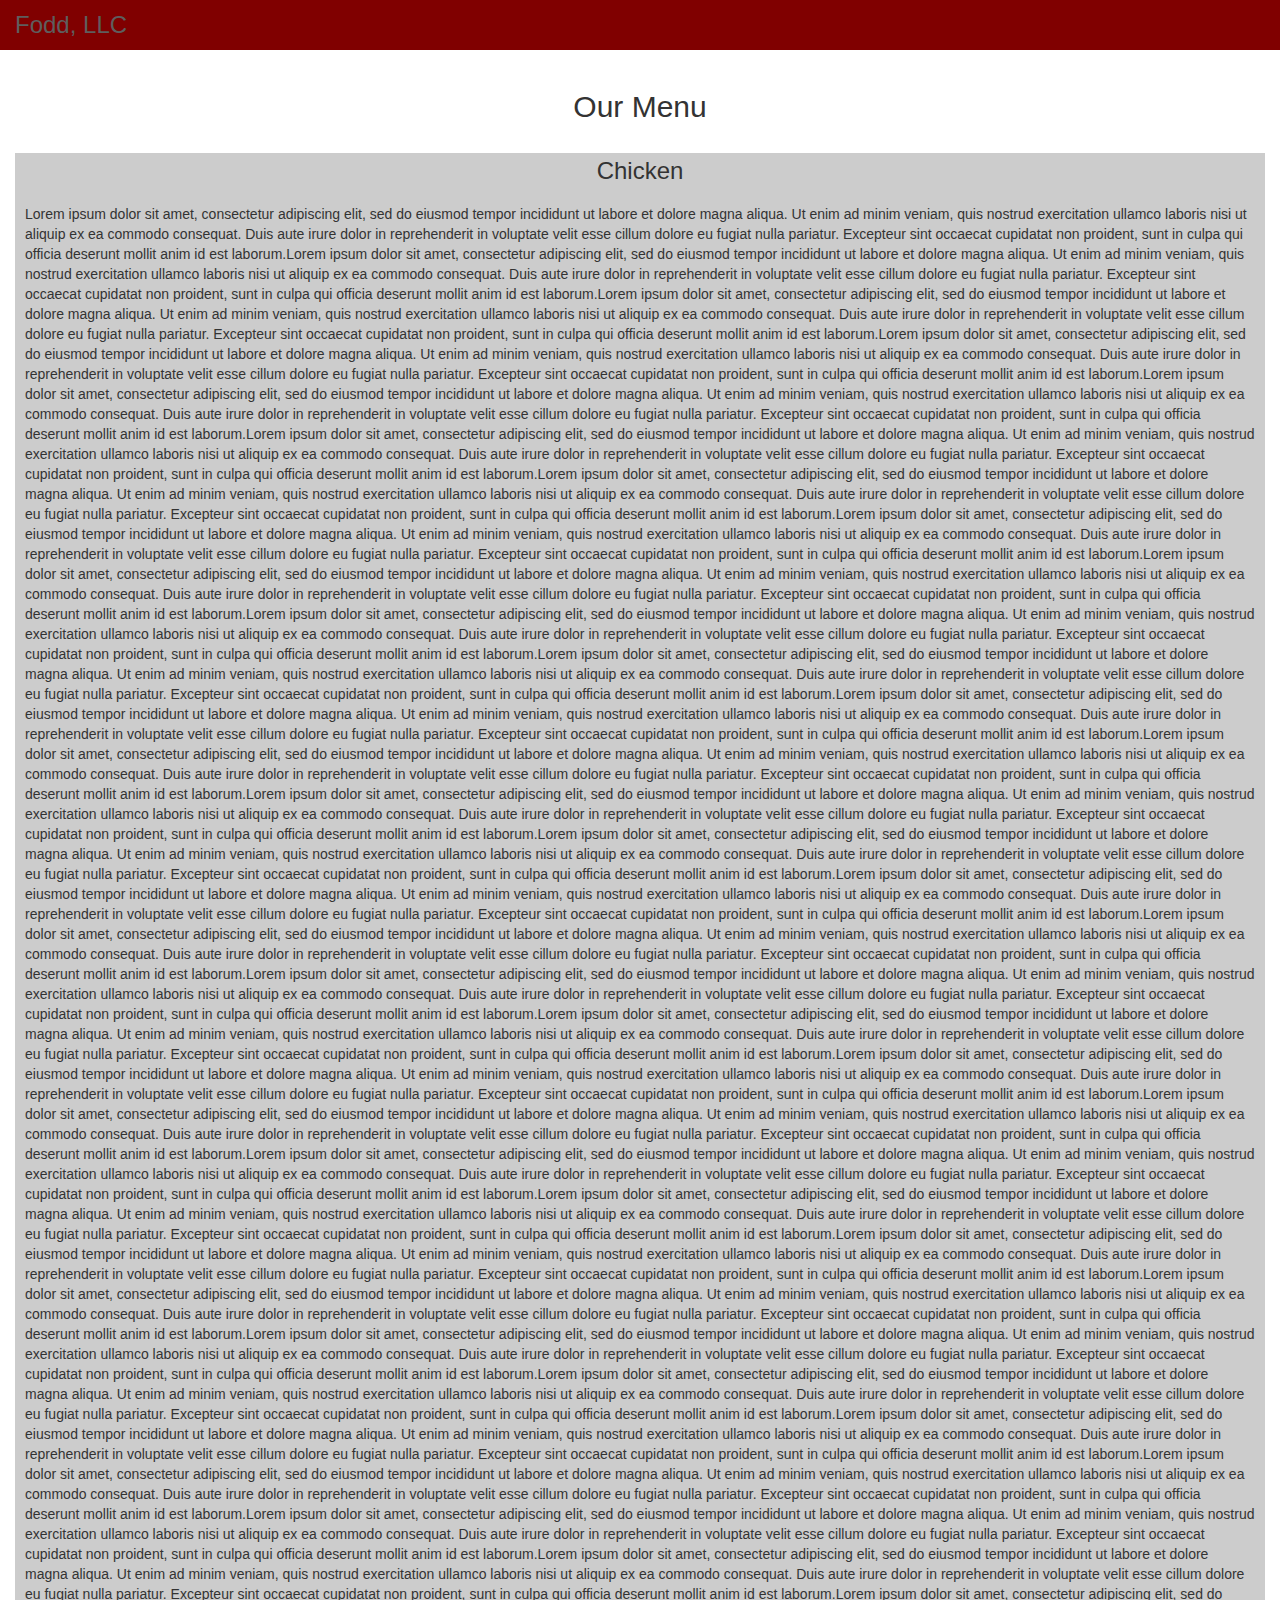
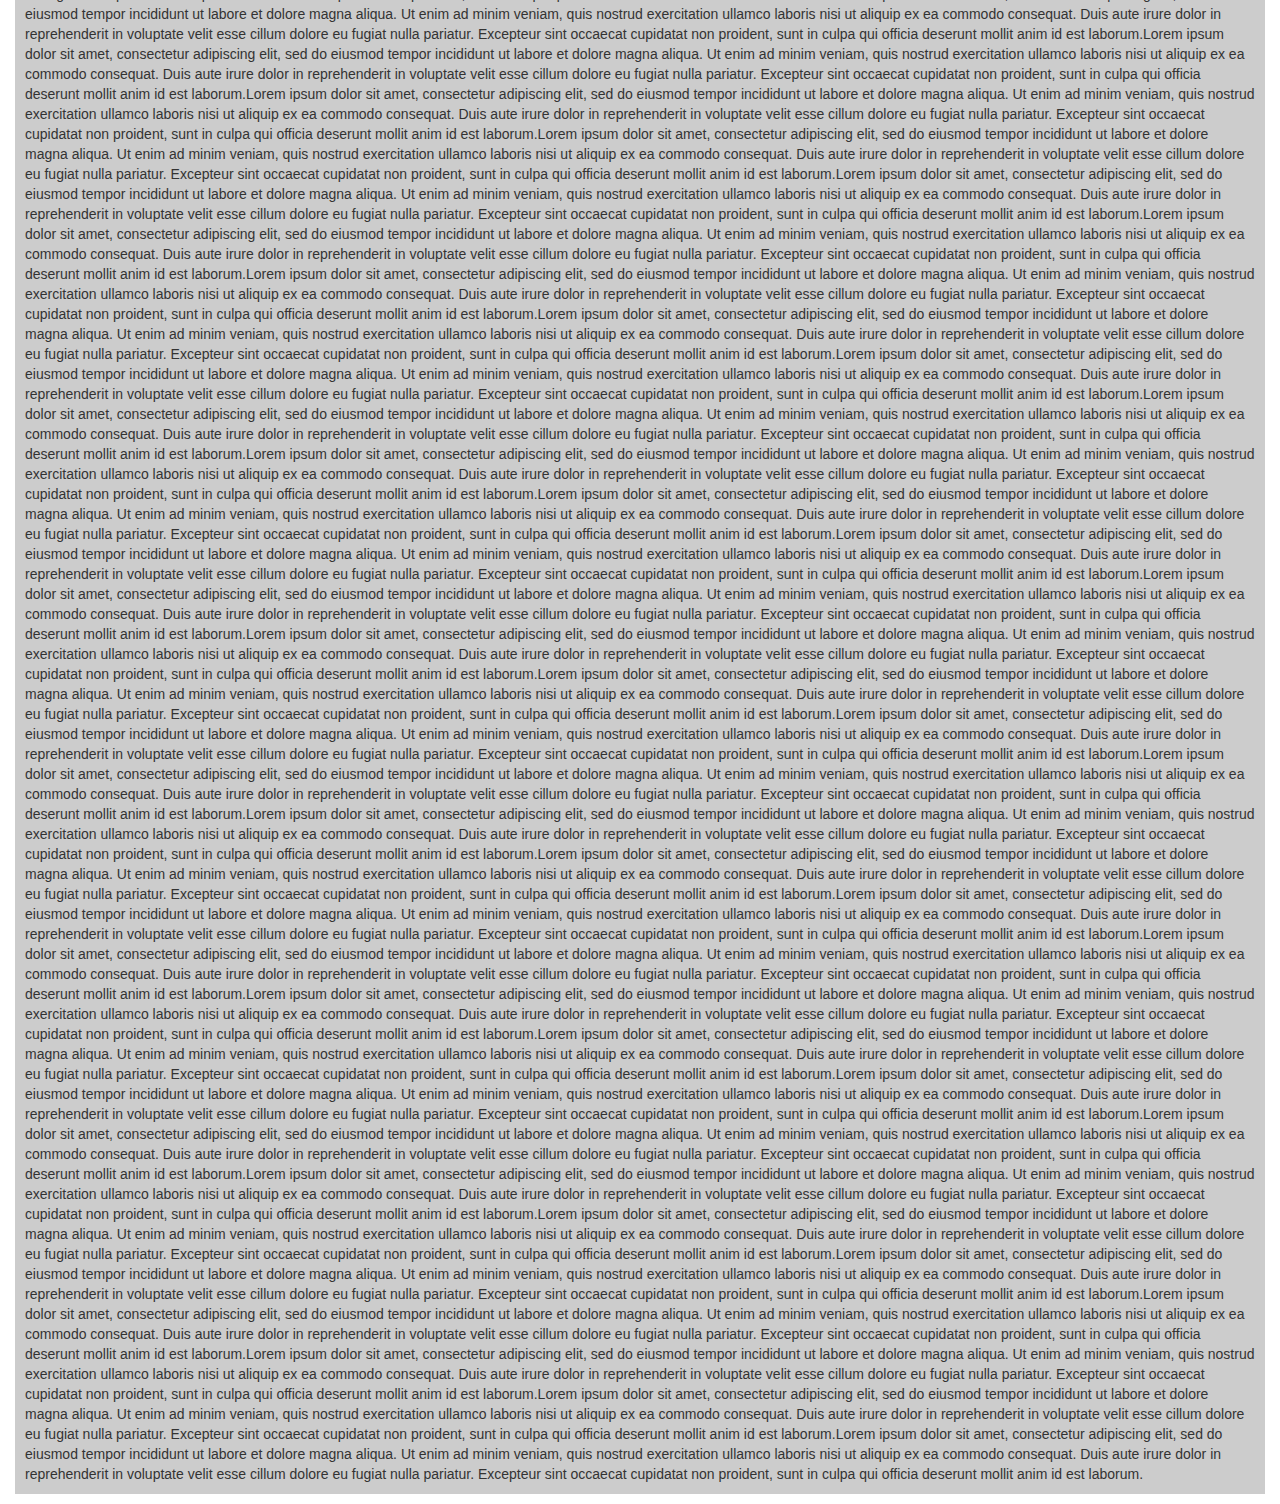
==== module3-solution/index.html @ 2b887a8f "module3 solution" ====
<!doctype html>
<html lang="en">
  <head>
    <meta charset="utf-8">
    <meta http-equiv="X-UA-Compatible" content="IE=edge">
    <meta name="viewport" content="width=device-width, initial-scale=1">

    <!-- HTML5 shim and Respond.js for IE8 support of HTML5 elements and media queries -->
    <!-- WARNING: Respond.js doesn't work if you view the page via file:// -->
    <!--[if lt IE 9]>
      <script src="https://oss.maxcdn.com/html5shiv/3.7.2/html5shiv.min.js"></script>
      <script src="https://oss.maxcdn.com/respond/1.4.2/respond.min.js"></script>
    <![endif]-->

    <title>Boostrap Starter Page</title>
    <link rel="stylesheet" href="css/bootstrap.min.css">
    <link rel="stylesheet" href="css/styles.css">
  </head>
<body>


	<nav class="navbar navbar-default" id="header-nav">
	  <div class="container-fluid">
	    <!-- Brand and toggle get grouped for better mobile display -->
	    <div class="navbar-header">
	      <button type="button" class="navbar-toggle collapsed visible-xs" data-toggle="collapse" data-target="#collapsable-nav" aria-expanded="false">
	        <span class="sr-only">Toggle navigation</span>
	        <span class="icon-bar"></span>
	        <span class="icon-bar"></span>
	        <span class="icon-bar"></span>
	      </button>
	      <a class="navbar-brand" href="#">Fodd, LLC</a>
	    </div>

	     <div class="collapse navbar-collapse text-center" id="collapsable-nav">
		      <ul class="nav navbar-nav hidden-sm hidden-md hidden-lg" id="nav-list">
		        <li><a href="#">Chicken <span class="sr-only">(current)</span></a></li>
		        <li><a href="#">Beef</a></li>
		        <li><a href="#">Sushi</a></li>
		      </ul>
     	 </div>

	    <!-- Collect the na
	  </div><!-- /.container-fluid -->
	</nav>

	<div class="container-fluid">
		<h2 class="text-center">Our Menu</h2>
		<div class="row">
			<div class="col-xs-12">
				<div class="menu-item">
					<h3 class="text-center">Chicken</h3>
					<p>
						Lorem ipsum dolor sit amet, consectetur adipiscing elit, sed do eiusmod tempor incididunt ut labore et dolore magna aliqua. Ut enim ad minim veniam, quis nostrud exercitation ullamco laboris nisi ut aliquip ex ea commodo consequat. Duis aute irure dolor in reprehenderit in voluptate velit esse cillum dolore eu fugiat nulla pariatur. Excepteur sint occaecat cupidatat non proident, sunt in culpa qui officia deserunt mollit anim id est laborum.Lorem ipsum dolor sit amet, consectetur adipiscing elit, sed do eiusmod tempor incididunt ut labore et dolore magna aliqua. Ut enim ad minim veniam, quis nostrud exercitation ullamco laboris nisi ut aliquip ex ea commodo consequat. Duis aute irure dolor in reprehenderit in voluptate velit esse cillum dolore eu fugiat nulla pariatur. Excepteur sint occaecat cupidatat non proident, sunt in culpa qui officia deserunt mollit anim id est laborum.Lorem ipsum dolor sit amet, consectetur adipiscing elit, sed do eiusmod tempor incididunt ut labore et dolore magna aliqua. Ut enim ad minim veniam, quis nostrud exercitation ullamco laboris nisi ut aliquip ex ea commodo consequat. Duis aute irure dolor in reprehenderit in voluptate velit esse cillum dolore eu fugiat nulla pariatur. Excepteur sint occaecat cupidatat non proident, sunt in culpa qui officia deserunt mollit anim id est laborum.Lorem ipsum dolor sit amet, consectetur adipiscing elit, sed do eiusmod tempor incididunt ut labore et dolore magna aliqua. Ut enim ad minim veniam, quis nostrud exercitation ullamco laboris nisi ut aliquip ex ea commodo consequat. Duis aute irure dolor in reprehenderit in voluptate velit esse cillum dolore eu fugiat nulla pariatur. Excepteur sint occaecat cupidatat non proident, sunt in culpa qui officia deserunt mollit anim id est laborum.Lorem ipsum dolor sit amet, consectetur adipiscing elit, sed do eiusmod tempor incididunt ut labore et dolore magna aliqua. Ut enim ad minim veniam, quis nostrud exercitation ullamco laboris nisi ut aliquip ex ea commodo consequat. Duis aute irure dolor in reprehenderit in voluptate velit esse cillum dolore eu fugiat nulla pariatur. Excepteur sint occaecat cupidatat non proident, sunt in culpa qui officia deserunt mollit anim id est laborum.Lorem ipsum dolor sit amet, consectetur adipiscing elit, sed do eiusmod tempor incididunt ut labore et dolore magna aliqua. Ut enim ad minim veniam, quis nostrud exercitation ullamco laboris nisi ut aliquip ex ea commodo consequat. Duis aute irure dolor in reprehenderit in voluptate velit esse cillum dolore eu fugiat nulla pariatur. Excepteur sint occaecat cupidatat non proident, sunt in culpa qui officia deserunt mollit anim id est laborum.Lorem ipsum dolor sit amet, consectetur adipiscing elit, sed do eiusmod tempor incididunt ut labore et dolore magna aliqua. Ut enim ad minim veniam, quis nostrud exercitation ullamco laboris nisi ut aliquip ex ea commodo consequat. Duis aute irure dolor in reprehenderit in voluptate velit esse cillum dolore eu fugiat nulla pariatur. Excepteur sint occaecat cupidatat non proident, sunt in culpa qui officia deserunt mollit anim id est laborum.Lorem ipsum dolor sit amet, consectetur adipiscing elit, sed do eiusmod tempor incididunt ut labore et dolore magna aliqua. Ut enim ad minim veniam, quis nostrud exercitation ullamco laboris nisi ut aliquip ex ea commodo consequat. Duis aute irure dolor in reprehenderit in voluptate velit esse cillum dolore eu fugiat nulla pariatur. Excepteur sint occaecat cupidatat non proident, sunt in culpa qui officia deserunt mollit anim id est laborum.Lorem ipsum dolor sit amet, consectetur adipiscing elit, sed do eiusmod tempor incididunt ut labore et dolore magna aliqua. Ut enim ad minim veniam, quis nostrud exercitation ullamco laboris nisi ut aliquip ex ea commodo consequat. Duis aute irure dolor in reprehenderit in voluptate velit esse cillum dolore eu fugiat nulla pariatur. Excepteur sint occaecat cupidatat non proident, sunt in culpa qui officia deserunt mollit anim id est laborum.Lorem ipsum dolor sit amet, consectetur adipiscing elit, sed do eiusmod tempor incididunt ut labore et dolore magna aliqua. Ut enim ad minim veniam, quis nostrud exercitation ullamco laboris nisi ut aliquip ex ea commodo consequat. Duis aute irure dolor in reprehenderit in voluptate velit esse cillum dolore eu fugiat nulla pariatur. Excepteur sint occaecat cupidatat non proident, sunt in culpa qui officia deserunt mollit anim id est laborum.Lorem ipsum dolor sit amet, consectetur adipiscing elit, sed do eiusmod tempor incididunt ut labore et dolore magna aliqua. Ut enim ad minim veniam, quis nostrud exercitation ullamco laboris nisi ut aliquip ex ea commodo consequat. Duis aute irure dolor in reprehenderit in voluptate velit esse cillum dolore eu fugiat nulla pariatur. Excepteur sint occaecat cupidatat non proident, sunt in culpa qui officia deserunt mollit anim id est laborum.Lorem ipsum dolor sit amet, consectetur adipiscing elit, sed do eiusmod tempor incididunt ut labore et dolore magna aliqua. Ut enim ad minim veniam, quis nostrud exercitation ullamco laboris nisi ut aliquip ex ea commodo consequat. Duis aute irure dolor in reprehenderit in voluptate velit esse cillum dolore eu fugiat nulla pariatur. Excepteur sint occaecat cupidatat non proident, sunt in culpa qui officia deserunt mollit anim id est laborum.Lorem ipsum dolor sit amet, consectetur adipiscing elit, sed do eiusmod tempor incididunt ut labore et dolore magna aliqua. Ut enim ad minim veniam, quis nostrud exercitation ullamco laboris nisi ut aliquip ex ea commodo consequat. Duis aute irure dolor in reprehenderit in voluptate velit esse cillum dolore eu fugiat nulla pariatur. Excepteur sint occaecat cupidatat non proident, sunt in culpa qui officia deserunt mollit anim id est laborum.Lorem ipsum dolor sit amet, consectetur adipiscing elit, sed do eiusmod tempor incididunt ut labore et dolore magna aliqua. Ut enim ad minim veniam, quis nostrud exercitation ullamco laboris nisi ut aliquip ex ea commodo consequat. Duis aute irure dolor in reprehenderit in voluptate velit esse cillum dolore eu fugiat nulla pariatur. Excepteur sint occaecat cupidatat non proident, sunt in culpa qui officia deserunt mollit anim id est laborum.Lorem ipsum dolor sit amet, consectetur adipiscing elit, sed do eiusmod tempor incididunt ut labore et dolore magna aliqua. Ut enim ad minim veniam, quis nostrud exercitation ullamco laboris nisi ut aliquip ex ea commodo consequat. Duis aute irure dolor in reprehenderit in voluptate velit esse cillum dolore eu fugiat nulla pariatur. Excepteur sint occaecat cupidatat non proident, sunt in culpa qui officia deserunt mollit anim id est laborum.Lorem ipsum dolor sit amet, consectetur adipiscing elit, sed do eiusmod tempor incididunt ut labore et dolore magna aliqua. Ut enim ad minim veniam, quis nostrud exercitation ullamco laboris nisi ut aliquip ex ea commodo consequat. Duis aute irure dolor in reprehenderit in voluptate velit esse cillum dolore eu fugiat nulla pariatur. Excepteur sint occaecat cupidatat non proident, sunt in culpa qui officia deserunt mollit anim id est laborum.Lorem ipsum dolor sit amet, consectetur adipiscing elit, sed do eiusmod tempor incididunt ut labore et dolore magna aliqua. Ut enim ad minim veniam, quis nostrud exercitation ullamco laboris nisi ut aliquip ex ea commodo consequat. Duis aute irure dolor in reprehenderit in voluptate velit esse cillum dolore eu fugiat nulla pariatur. Excepteur sint occaecat cupidatat non proident, sunt in culpa qui officia deserunt mollit anim id est laborum.Lorem ipsum dolor sit amet, consectetur adipiscing elit, sed do eiusmod tempor incididunt ut labore et dolore magna aliqua. Ut enim ad minim veniam, quis nostrud exercitation ullamco laboris nisi ut aliquip ex ea commodo consequat. Duis aute irure dolor in reprehenderit in voluptate velit esse cillum dolore eu fugiat nulla pariatur. Excepteur sint occaecat cupidatat non proident, sunt in culpa qui officia deserunt mollit anim id est laborum.Lorem ipsum dolor sit amet, consectetur adipiscing elit, sed do eiusmod tempor incididunt ut labore et dolore magna aliqua. Ut enim ad minim veniam, quis nostrud exercitation ullamco laboris nisi ut aliquip ex ea commodo consequat. Duis aute irure dolor in reprehenderit in voluptate velit esse cillum dolore eu fugiat nulla pariatur. Excepteur sint occaecat cupidatat non proident, sunt in culpa qui officia deserunt mollit anim id est laborum.Lorem ipsum dolor sit amet, consectetur adipiscing elit, sed do eiusmod tempor incididunt ut labore et dolore magna aliqua. Ut enim ad minim veniam, quis nostrud exercitation ullamco laboris nisi ut aliquip ex ea commodo consequat. Duis aute irure dolor in reprehenderit in voluptate velit esse cillum dolore eu fugiat nulla pariatur. Excepteur sint occaecat cupidatat non proident, sunt in culpa qui officia deserunt mollit anim id est laborum.Lorem ipsum dolor sit amet, consectetur adipiscing elit, sed do eiusmod tempor incididunt ut labore et dolore magna aliqua. Ut enim ad minim veniam, quis nostrud exercitation ullamco laboris nisi ut aliquip ex ea commodo consequat. Duis aute irure dolor in reprehenderit in voluptate velit esse cillum dolore eu fugiat nulla pariatur. Excepteur sint occaecat cupidatat non proident, sunt in culpa qui officia deserunt mollit anim id est laborum.Lorem ipsum dolor sit amet, consectetur adipiscing elit, sed do eiusmod tempor incididunt ut labore et dolore magna aliqua. Ut enim ad minim veniam, quis nostrud exercitation ullamco laboris nisi ut aliquip ex ea commodo consequat. Duis aute irure dolor in reprehenderit in voluptate velit esse cillum dolore eu fugiat nulla pariatur. Excepteur sint occaecat cupidatat non proident, sunt in culpa qui officia deserunt mollit anim id est laborum.Lorem ipsum dolor sit amet, consectetur adipiscing elit, sed do eiusmod tempor incididunt ut labore et dolore magna aliqua. Ut enim ad minim veniam, quis nostrud exercitation ullamco laboris nisi ut aliquip ex ea commodo consequat. Duis aute irure dolor in reprehenderit in voluptate velit esse cillum dolore eu fugiat nulla pariatur. Excepteur sint occaecat cupidatat non proident, sunt in culpa qui officia deserunt mollit anim id est laborum.Lorem ipsum dolor sit amet, consectetur adipiscing elit, sed do eiusmod tempor incididunt ut labore et dolore magna aliqua. Ut enim ad minim veniam, quis nostrud exercitation ullamco laboris nisi ut aliquip ex ea commodo consequat. Duis aute irure dolor in reprehenderit in voluptate velit esse cillum dolore eu fugiat nulla pariatur. Excepteur sint occaecat cupidatat non proident, sunt in culpa qui officia deserunt mollit anim id est laborum.Lorem ipsum dolor sit amet, consectetur adipiscing elit, sed do eiusmod tempor incididunt ut labore et dolore magna aliqua. Ut enim ad minim veniam, quis nostrud exercitation ullamco laboris nisi ut aliquip ex ea commodo consequat. Duis aute irure dolor in reprehenderit in voluptate velit esse cillum dolore eu fugiat nulla pariatur. Excepteur sint occaecat cupidatat non proident, sunt in culpa qui officia deserunt mollit anim id est laborum.Lorem ipsum dolor sit amet, consectetur adipiscing elit, sed do eiusmod tempor incididunt ut labore et dolore magna aliqua. Ut enim ad minim veniam, quis nostrud exercitation ullamco laboris nisi ut aliquip ex ea commodo consequat. Duis aute irure dolor in reprehenderit in voluptate velit esse cillum dolore eu fugiat nulla pariatur. Excepteur sint occaecat cupidatat non proident, sunt in culpa qui officia deserunt mollit anim id est laborum.Lorem ipsum dolor sit amet, consectetur adipiscing elit, sed do eiusmod tempor incididunt ut labore et dolore magna aliqua. Ut enim ad minim veniam, quis nostrud exercitation ullamco laboris nisi ut aliquip ex ea commodo consequat. Duis aute irure dolor in reprehenderit in voluptate velit esse cillum dolore eu fugiat nulla pariatur. Excepteur sint occaecat cupidatat non proident, sunt in culpa qui officia deserunt mollit anim id est laborum.Lorem ipsum dolor sit amet, consectetur adipiscing elit, sed do eiusmod tempor incididunt ut labore et dolore magna aliqua. Ut enim ad minim veniam, quis nostrud exercitation ullamco laboris nisi ut aliquip ex ea commodo consequat. Duis aute irure dolor in reprehenderit in voluptate velit esse cillum dolore eu fugiat nulla pariatur. Excepteur sint occaecat cupidatat non proident, sunt in culpa qui officia deserunt mollit anim id est laborum.Lorem ipsum dolor sit amet, consectetur adipiscing elit, sed do eiusmod tempor incididunt ut labore et dolore magna aliqua. Ut enim ad minim veniam, quis nostrud exercitation ullamco laboris nisi ut aliquip ex ea commodo consequat. Duis aute irure dolor in reprehenderit in voluptate velit esse cillum dolore eu fugiat nulla pariatur. Excepteur sint occaecat cupidatat non proident, sunt in culpa qui officia deserunt mollit anim id est laborum.Lorem ipsum dolor sit amet, consectetur adipiscing elit, sed do eiusmod tempor incididunt ut labore et dolore magna aliqua. Ut enim ad minim veniam, quis nostrud exercitation ullamco laboris nisi ut aliquip ex ea commodo consequat. Duis aute irure dolor in reprehenderit in voluptate velit esse cillum dolore eu fugiat nulla pariatur. Excepteur sint occaecat cupidatat non proident, sunt in culpa qui officia deserunt mollit anim id est laborum.Lorem ipsum dolor sit amet, consectetur adipiscing elit, sed do eiusmod tempor incididunt ut labore et dolore magna aliqua. Ut enim ad minim veniam, quis nostrud exercitation ullamco laboris nisi ut aliquip ex ea commodo consequat. Duis aute irure dolor in reprehenderit in voluptate velit esse cillum dolore eu fugiat nulla pariatur. Excepteur sint occaecat cupidatat non proident, sunt in culpa qui officia deserunt mollit anim id est laborum.Lorem ipsum dolor sit amet, consectetur adipiscing elit, sed do eiusmod tempor incididunt ut labore et dolore magna aliqua. Ut enim ad minim veniam, quis nostrud exercitation ullamco laboris nisi ut aliquip ex ea commodo consequat. Duis aute irure dolor in reprehenderit in voluptate velit esse cillum dolore eu fugiat nulla pariatur. Excepteur sint occaecat cupidatat non proident, sunt in culpa qui officia deserunt mollit anim id est laborum.Lorem ipsum dolor sit amet, consectetur adipiscing elit, sed do eiusmod tempor incididunt ut labore et dolore magna aliqua. Ut enim ad minim veniam, quis nostrud exercitation ullamco laboris nisi ut aliquip ex ea commodo consequat. Duis aute irure dolor in reprehenderit in voluptate velit esse cillum dolore eu fugiat nulla pariatur. Excepteur sint occaecat cupidatat non proident, sunt in culpa qui officia deserunt mollit anim id est laborum.Lorem ipsum dolor sit amet, consectetur adipiscing elit, sed do eiusmod tempor incididunt ut labore et dolore magna aliqua. Ut enim ad minim veniam, quis nostrud exercitation ullamco laboris nisi ut aliquip ex ea commodo consequat. Duis aute irure dolor in reprehenderit in voluptate velit esse cillum dolore eu fugiat nulla pariatur. Excepteur sint occaecat cupidatat non proident, sunt in culpa qui officia deserunt mollit anim id est laborum.Lorem ipsum dolor sit amet, consectetur adipiscing elit, sed do eiusmod tempor incididunt ut labore et dolore magna aliqua. Ut enim ad minim veniam, quis nostrud exercitation ullamco laboris nisi ut aliquip ex ea commodo consequat. Duis aute irure dolor in reprehenderit in voluptate velit esse cillum dolore eu fugiat nulla pariatur. Excepteur sint occaecat cupidatat non proident, sunt in culpa qui officia deserunt mollit anim id est laborum.Lorem ipsum dolor sit amet, consectetur adipiscing elit, sed do eiusmod tempor incididunt ut labore et dolore magna aliqua. Ut enim ad minim veniam, quis nostrud exercitation ullamco laboris nisi ut aliquip ex ea commodo consequat. Duis aute irure dolor in reprehenderit in voluptate velit esse cillum dolore eu fugiat nulla pariatur. Excepteur sint occaecat cupidatat non proident, sunt in culpa qui officia deserunt mollit anim id est laborum.Lorem ipsum dolor sit amet, consectetur adipiscing elit, sed do eiusmod tempor incididunt ut labore et dolore magna aliqua. Ut enim ad minim veniam, quis nostrud exercitation ullamco laboris nisi ut aliquip ex ea commodo consequat. Duis aute irure dolor in reprehenderit in voluptate velit esse cillum dolore eu fugiat nulla pariatur. Excepteur sint occaecat cupidatat non proident, sunt in culpa qui officia deserunt mollit anim id est laborum.Lorem ipsum dolor sit amet, consectetur adipiscing elit, sed do eiusmod tempor incididunt ut labore et dolore magna aliqua. Ut enim ad minim veniam, quis nostrud exercitation ullamco laboris nisi ut aliquip ex ea commodo consequat. Duis aute irure dolor in reprehenderit in voluptate velit esse cillum dolore eu fugiat nulla pariatur. Excepteur sint occaecat cupidatat non proident, sunt in culpa qui officia deserunt mollit anim id est laborum.Lorem ipsum dolor sit amet, consectetur adipiscing elit, sed do eiusmod tempor incididunt ut labore et dolore magna aliqua. Ut enim ad minim veniam, quis nostrud exercitation ullamco laboris nisi ut aliquip ex ea commodo consequat. Duis aute irure dolor in reprehenderit in voluptate velit esse cillum dolore eu fugiat nulla pariatur. Excepteur sint occaecat cupidatat non proident, sunt in culpa qui officia deserunt mollit anim id est laborum.Lorem ipsum dolor sit amet, consectetur adipiscing elit, sed do eiusmod tempor incididunt ut labore et dolore magna aliqua. Ut enim ad minim veniam, quis nostrud exercitation ullamco laboris nisi ut aliquip ex ea commodo consequat. Duis aute irure dolor in reprehenderit in voluptate velit esse cillum dolore eu fugiat nulla pariatur. Excepteur sint occaecat cupidatat non proident, sunt in culpa qui officia deserunt mollit anim id est laborum.Lorem ipsum dolor sit amet, consectetur adipiscing elit, sed do eiusmod tempor incididunt ut labore et dolore magna aliqua. Ut enim ad minim veniam, quis nostrud exercitation ullamco laboris nisi ut aliquip ex ea commodo consequat. Duis aute irure dolor in reprehenderit in voluptate velit esse cillum dolore eu fugiat nulla pariatur. Excepteur sint occaecat cupidatat non proident, sunt in culpa qui officia deserunt mollit anim id est laborum.Lorem ipsum dolor sit amet, consectetur adipiscing elit, sed do eiusmod tempor incididunt ut labore et dolore magna aliqua. Ut enim ad minim veniam, quis nostrud exercitation ullamco laboris nisi ut aliquip ex ea commodo consequat. Duis aute irure dolor in reprehenderit in voluptate velit esse cillum dolore eu fugiat nulla pariatur. Excepteur sint occaecat cupidatat non proident, sunt in culpa qui officia deserunt mollit anim id est laborum.Lorem ipsum dolor sit amet, consectetur adipiscing elit, sed do eiusmod tempor incididunt ut labore et dolore magna aliqua. Ut enim ad minim veniam, quis nostrud exercitation ullamco laboris nisi ut aliquip ex ea commodo consequat. Duis aute irure dolor in reprehenderit in voluptate velit esse cillum dolore eu fugiat nulla pariatur. Excepteur sint occaecat cupidatat non proident, sunt in culpa qui officia deserunt mollit anim id est laborum.Lorem ipsum dolor sit amet, consectetur adipiscing elit, sed do eiusmod tempor incididunt ut labore et dolore magna aliqua. Ut enim ad minim veniam, quis nostrud exercitation ullamco laboris nisi ut aliquip ex ea commodo consequat. Duis aute irure dolor in reprehenderit in voluptate velit esse cillum dolore eu fugiat nulla pariatur. Excepteur sint occaecat cupidatat non proident, sunt in culpa qui officia deserunt mollit anim id est laborum.Lorem ipsum dolor sit amet, consectetur adipiscing elit, sed do eiusmod tempor incididunt ut labore et dolore magna aliqua. Ut enim ad minim veniam, quis nostrud exercitation ullamco laboris nisi ut aliquip ex ea commodo consequat. Duis aute irure dolor in reprehenderit in voluptate velit esse cillum dolore eu fugiat nulla pariatur. Excepteur sint occaecat cupidatat non proident, sunt in culpa qui officia deserunt mollit anim id est laborum.Lorem ipsum dolor sit amet, consectetur adipiscing elit, sed do eiusmod tempor incididunt ut labore et dolore magna aliqua. Ut enim ad minim veniam, quis nostrud exercitation ullamco laboris nisi ut aliquip ex ea commodo consequat. Duis aute irure dolor in reprehenderit in voluptate velit esse cillum dolore eu fugiat nulla pariatur. Excepteur sint occaecat cupidatat non proident, sunt in culpa qui officia deserunt mollit anim id est laborum.Lorem ipsum dolor sit amet, consectetur adipiscing elit, sed do eiusmod tempor incididunt ut labore et dolore magna aliqua. Ut enim ad minim veniam, quis nostrud exercitation ullamco laboris nisi ut aliquip ex ea commodo consequat. Duis aute irure dolor in reprehenderit in voluptate velit esse cillum dolore eu fugiat nulla pariatur. Excepteur sint occaecat cupidatat non proident, sunt in culpa qui officia deserunt mollit anim id est laborum.Lorem ipsum dolor sit amet, consectetur adipiscing elit, sed do eiusmod tempor incididunt ut labore et dolore magna aliqua. Ut enim ad minim veniam, quis nostrud exercitation ullamco laboris nisi ut aliquip ex ea commodo consequat. Duis aute irure dolor in reprehenderit in voluptate velit esse cillum dolore eu fugiat nulla pariatur. Excepteur sint occaecat cupidatat non proident, sunt in culpa qui officia deserunt mollit anim id est laborum.Lorem ipsum dolor sit amet, consectetur adipiscing elit, sed do eiusmod tempor incididunt ut labore et dolore magna aliqua. Ut enim ad minim veniam, quis nostrud exercitation ullamco laboris nisi ut aliquip ex ea commodo consequat. Duis aute irure dolor in reprehenderit in voluptate velit esse cillum dolore eu fugiat nulla pariatur. Excepteur sint occaecat cupidatat non proident, sunt in culpa qui officia deserunt mollit anim id est laborum.Lorem ipsum dolor sit amet, consectetur adipiscing elit, sed do eiusmod tempor incididunt ut labore et dolore magna aliqua. Ut enim ad minim veniam, quis nostrud exercitation ullamco laboris nisi ut aliquip ex ea commodo consequat. Duis aute irure dolor in reprehenderit in voluptate velit esse cillum dolore eu fugiat nulla pariatur. Excepteur sint occaecat cupidatat non proident, sunt in culpa qui officia deserunt mollit anim id est laborum.Lorem ipsum dolor sit amet, consectetur adipiscing elit, sed do eiusmod tempor incididunt ut labore et dolore magna aliqua. Ut enim ad minim veniam, quis nostrud exercitation ullamco laboris nisi ut aliquip ex ea commodo consequat. Duis aute irure dolor in reprehenderit in voluptate velit esse cillum dolore eu fugiat nulla pariatur. Excepteur sint occaecat cupidatat non proident, sunt in culpa qui officia deserunt mollit anim id est laborum.Lorem ipsum dolor sit amet, consectetur adipiscing elit, sed do eiusmod tempor incididunt ut labore et dolore magna aliqua. Ut enim ad minim veniam, quis nostrud exercitation ullamco laboris nisi ut aliquip ex ea commodo consequat. Duis aute irure dolor in reprehenderit in voluptate velit esse cillum dolore eu fugiat nulla pariatur. Excepteur sint occaecat cupidatat non proident, sunt in culpa qui officia deserunt mollit anim id est laborum.Lorem ipsum dolor sit amet, consectetur adipiscing elit, sed do eiusmod tempor incididunt ut labore et dolore magna aliqua. Ut enim ad minim veniam, quis nostrud exercitation ullamco laboris nisi ut aliquip ex ea commodo consequat. Duis aute irure dolor in reprehenderit in voluptate velit esse cillum dolore eu fugiat nulla pariatur. Excepteur sint occaecat cupidatat non proident, sunt in culpa qui officia deserunt mollit anim id est laborum.Lorem ipsum dolor sit amet, consectetur adipiscing elit, sed do eiusmod tempor incididunt ut labore et dolore magna aliqua. Ut enim ad minim veniam, quis nostrud exercitation ullamco laboris nisi ut aliquip ex ea commodo consequat. Duis aute irure dolor in reprehenderit in voluptate velit esse cillum dolore eu fugiat nulla pariatur. Excepteur sint occaecat cupidatat non proident, sunt in culpa qui officia deserunt mollit anim id est laborum.Lorem ipsum dolor sit amet, consectetur adipiscing elit, sed do eiusmod tempor incididunt ut labore et dolore magna aliqua. Ut enim ad minim veniam, quis nostrud exercitation ullamco laboris nisi ut aliquip ex ea commodo consequat. Duis aute irure dolor in reprehenderit in voluptate velit esse cillum dolore eu fugiat nulla pariatur. Excepteur sint occaecat cupidatat non proident, sunt in culpa qui officia deserunt mollit anim id est laborum.Lorem ipsum dolor sit amet, consectetur adipiscing elit, sed do eiusmod tempor incididunt ut labore et dolore magna aliqua. Ut enim ad minim veniam, quis nostrud exercitation ullamco laboris nisi ut aliquip ex ea commodo consequat. Duis aute irure dolor in reprehenderit in voluptate velit esse cillum dolore eu fugiat nulla pariatur. Excepteur sint occaecat cupidatat non proident, sunt in culpa qui officia deserunt mollit anim id est laborum.Lorem ipsum dolor sit amet, consectetur adipiscing elit, sed do eiusmod tempor incididunt ut labore et dolore magna aliqua. Ut enim ad minim veniam, quis nostrud exercitation ullamco laboris nisi ut aliquip ex ea commodo consequat. Duis aute irure dolor in reprehenderit in voluptate velit esse cillum dolore eu fugiat nulla pariatur. Excepteur sint occaecat cupidatat non proident, sunt in culpa qui officia deserunt mollit anim id est laborum.Lorem ipsum dolor sit amet, consectetur adipiscing elit, sed do eiusmod tempor incididunt ut labore et dolore magna aliqua. Ut enim ad minim veniam, quis nostrud exercitation ullamco laboris nisi ut aliquip ex ea commodo consequat. Duis aute irure dolor in reprehenderit in voluptate velit esse cillum dolore eu fugiat nulla pariatur. Excepteur sint occaecat cupidatat non proident, sunt in culpa qui officia deserunt mollit anim id est laborum.Lorem ipsum dolor sit amet, consectetur adipiscing elit, sed do eiusmod tempor incididunt ut labore et dolore magna aliqua. Ut enim ad minim veniam, quis nostrud exercitation ullamco laboris nisi ut aliquip ex ea commodo consequat. Duis aute irure dolor in reprehenderit in voluptate velit esse cillum dolore eu fugiat nulla pariatur. Excepteur sint occaecat cupidatat non proident, sunt in culpa qui officia deserunt mollit anim id est laborum.Lorem ipsum dolor sit amet, consectetur adipiscing elit, sed do eiusmod tempor incididunt ut labore et dolore magna aliqua. Ut enim ad minim veniam, quis nostrud exercitation ullamco laboris nisi ut aliquip ex ea commodo consequat. Duis aute irure dolor in reprehenderit in voluptate velit esse cillum dolore eu fugiat nulla pariatur. Excepteur sint occaecat cupidatat non proident, sunt in culpa qui officia deserunt mollit anim id est laborum.Lorem ipsum dolor sit amet, consectetur adipiscing elit, sed do eiusmod tempor incididunt ut labore et dolore magna aliqua. Ut enim ad minim veniam, quis nostrud exercitation ullamco laboris nisi ut aliquip ex ea commodo consequat. Duis aute irure dolor in reprehenderit in voluptate velit esse cillum dolore eu fugiat nulla pariatur. Excepteur sint occaecat cupidatat non proident, sunt in culpa qui officia deserunt mollit anim id est laborum.Lorem ipsum dolor sit amet, consectetur adipiscing elit, sed do eiusmod tempor incididunt ut labore et dolore magna aliqua. Ut enim ad minim veniam, quis nostrud exercitation ullamco laboris nisi ut aliquip ex ea commodo consequat. Duis aute irure dolor in reprehenderit in voluptate velit esse cillum dolore eu fugiat nulla pariatur. Excepteur sint occaecat cupidatat non proident, sunt in culpa qui officia deserunt mollit anim id est laborum.Lorem ipsum dolor sit amet, consectetur adipiscing elit, sed do eiusmod tempor incididunt ut labore et dolore magna aliqua. Ut enim ad minim veniam, quis nostrud exercitation ullamco laboris nisi ut aliquip ex ea commodo consequat. Duis aute irure dolor in reprehenderit in voluptate velit esse cillum dolore eu fugiat nulla pariatur. Excepteur sint occaecat cupidatat non proident, sunt in culpa qui officia deserunt mollit anim id est laborum.Lorem ipsum dolor sit amet, consectetur adipiscing elit, sed do eiusmod tempor incididunt ut labore et dolore magna aliqua. Ut enim ad minim veniam, quis nostrud exercitation ullamco laboris nisi ut aliquip ex ea commodo consequat. Duis aute irure dolor in reprehenderit in voluptate velit esse cillum dolore eu fugiat nulla pariatur. Excepteur sint occaecat cupidatat non proident, sunt in culpa qui officia deserunt mollit anim id est laborum.
					</p>
				</div>
			</div>
		</div>
	</div>


  <!-- jQuery (Bootstrap JS plugins depend on it) -->
  <script src="js/jquery-1.11.3.min.js"></script>
  <script src="js/bootstrap.min.js"></script>
  <script src="js/script.js"></script>
</body>
</html>
---- module3-solution/css/styles.css ----
#header-nav{
	background-color: maroon;
	border-radius: 0;
	border: 0;
}

#nav-list{
	margin-top: 0px;
	margin-bottom: 0px;
}

#nav-list a{
	border-bottom: 1px solid #E7E7E7;
}

#nav-list a:hover {
    background: #E7E7E7;
}

#header-nav .navbar-brand{
	font-size: 24px;
}

.menu-item {
	background-color: #CCC;
}

.menu-item > h3{
	padding-top: 5px;
}

.menu-item > p{
	padding: 10px;
	
}
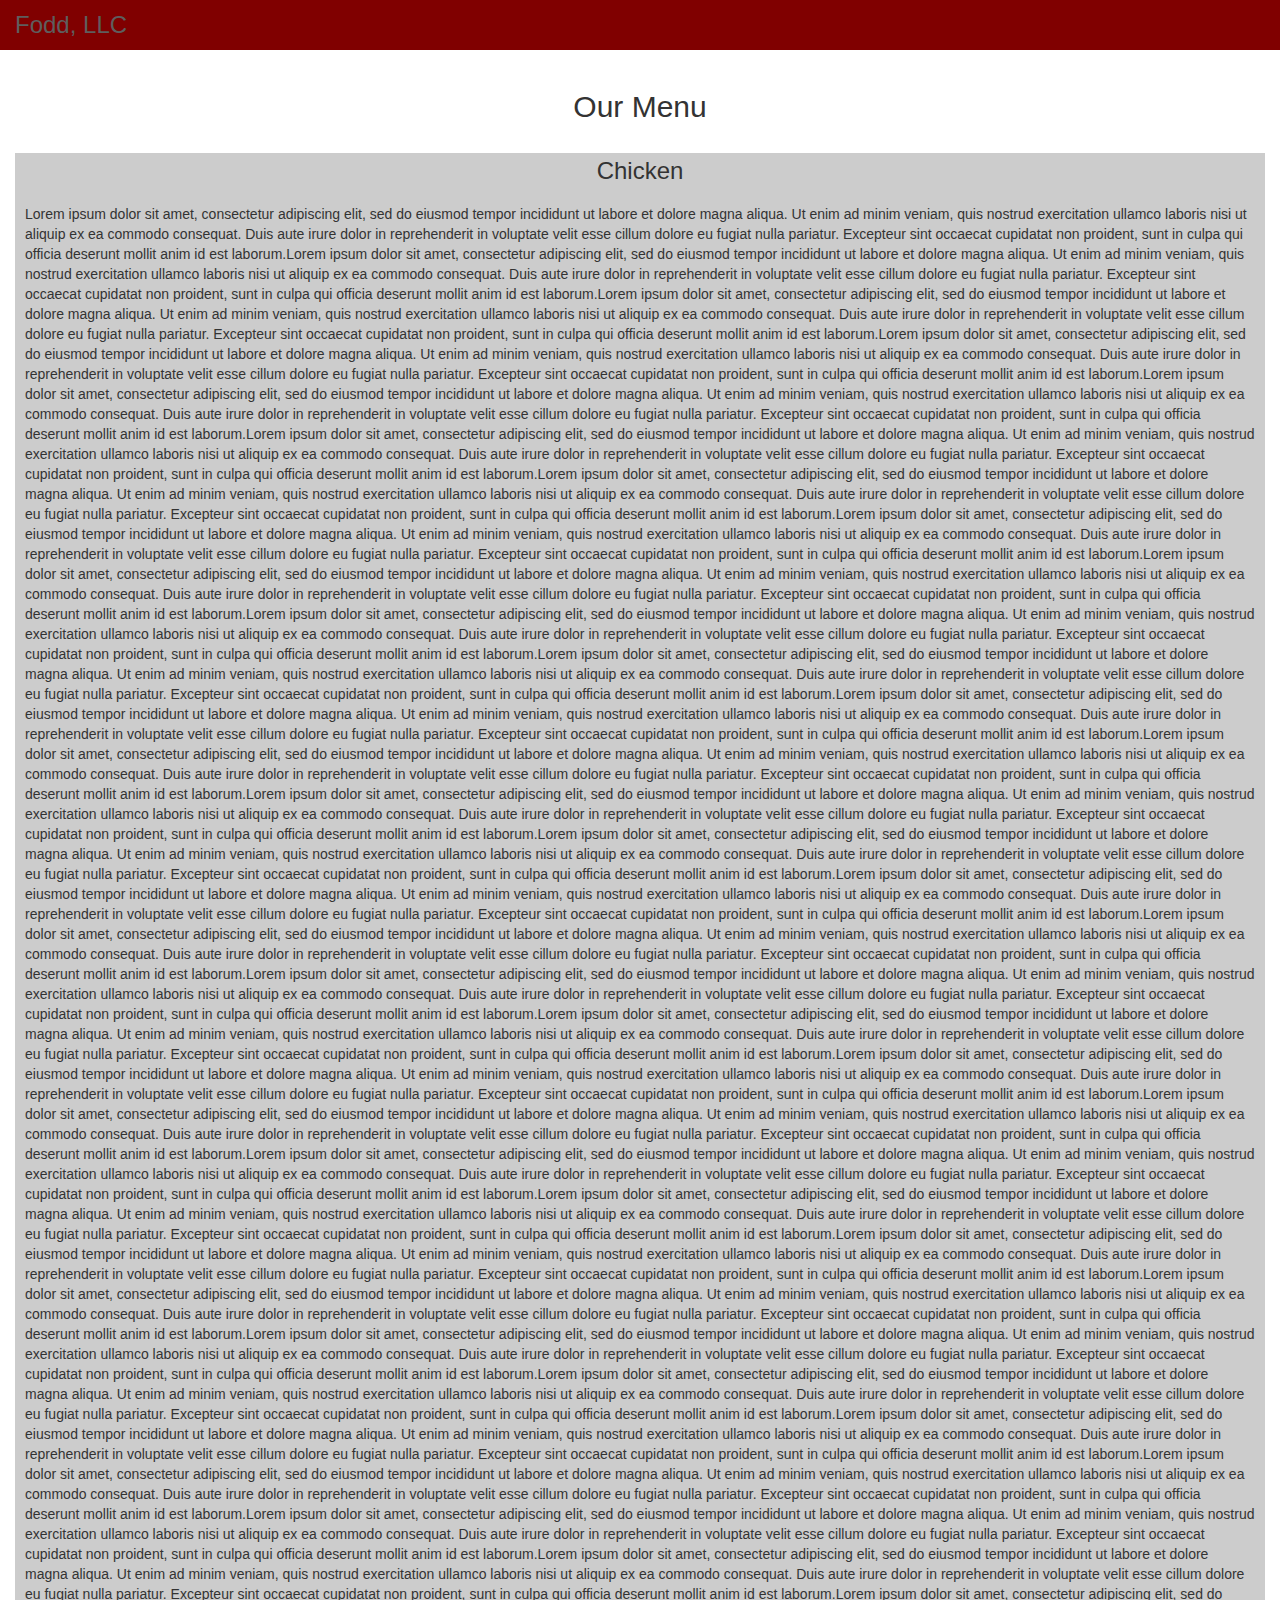
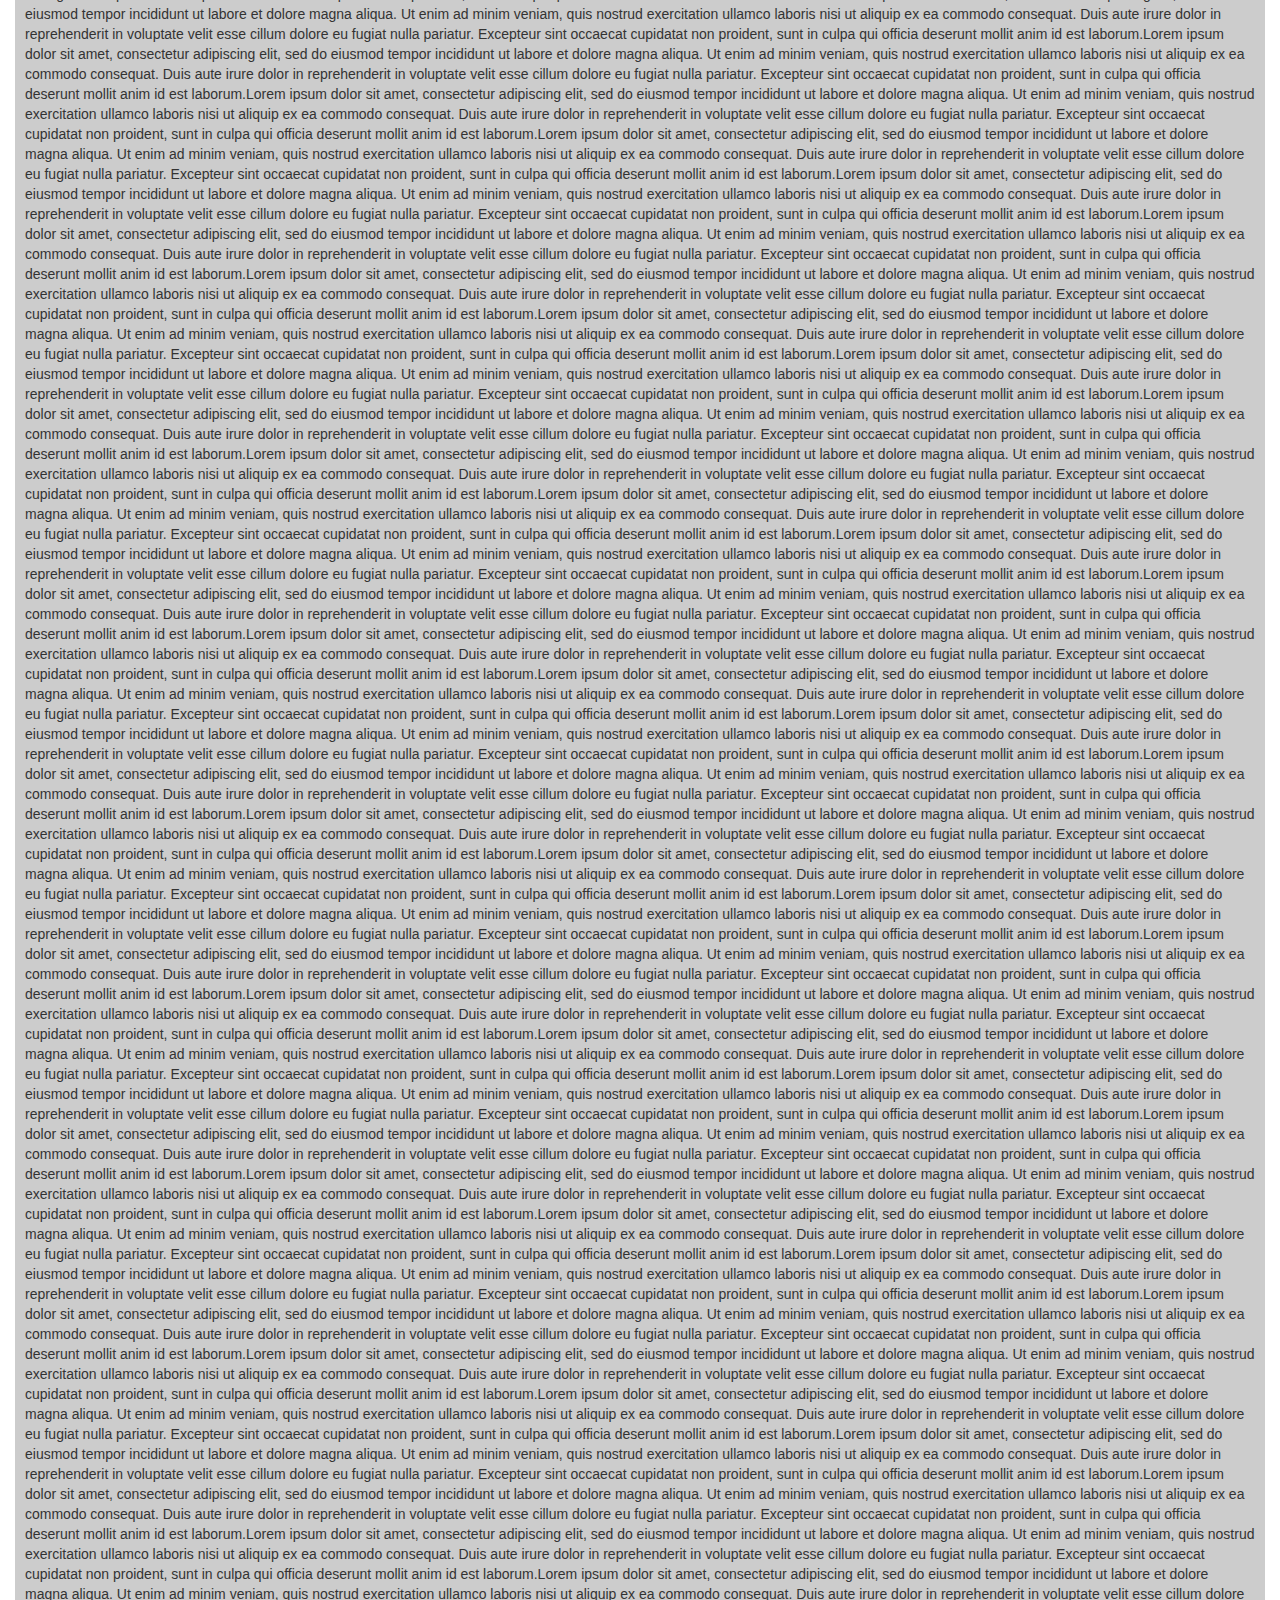
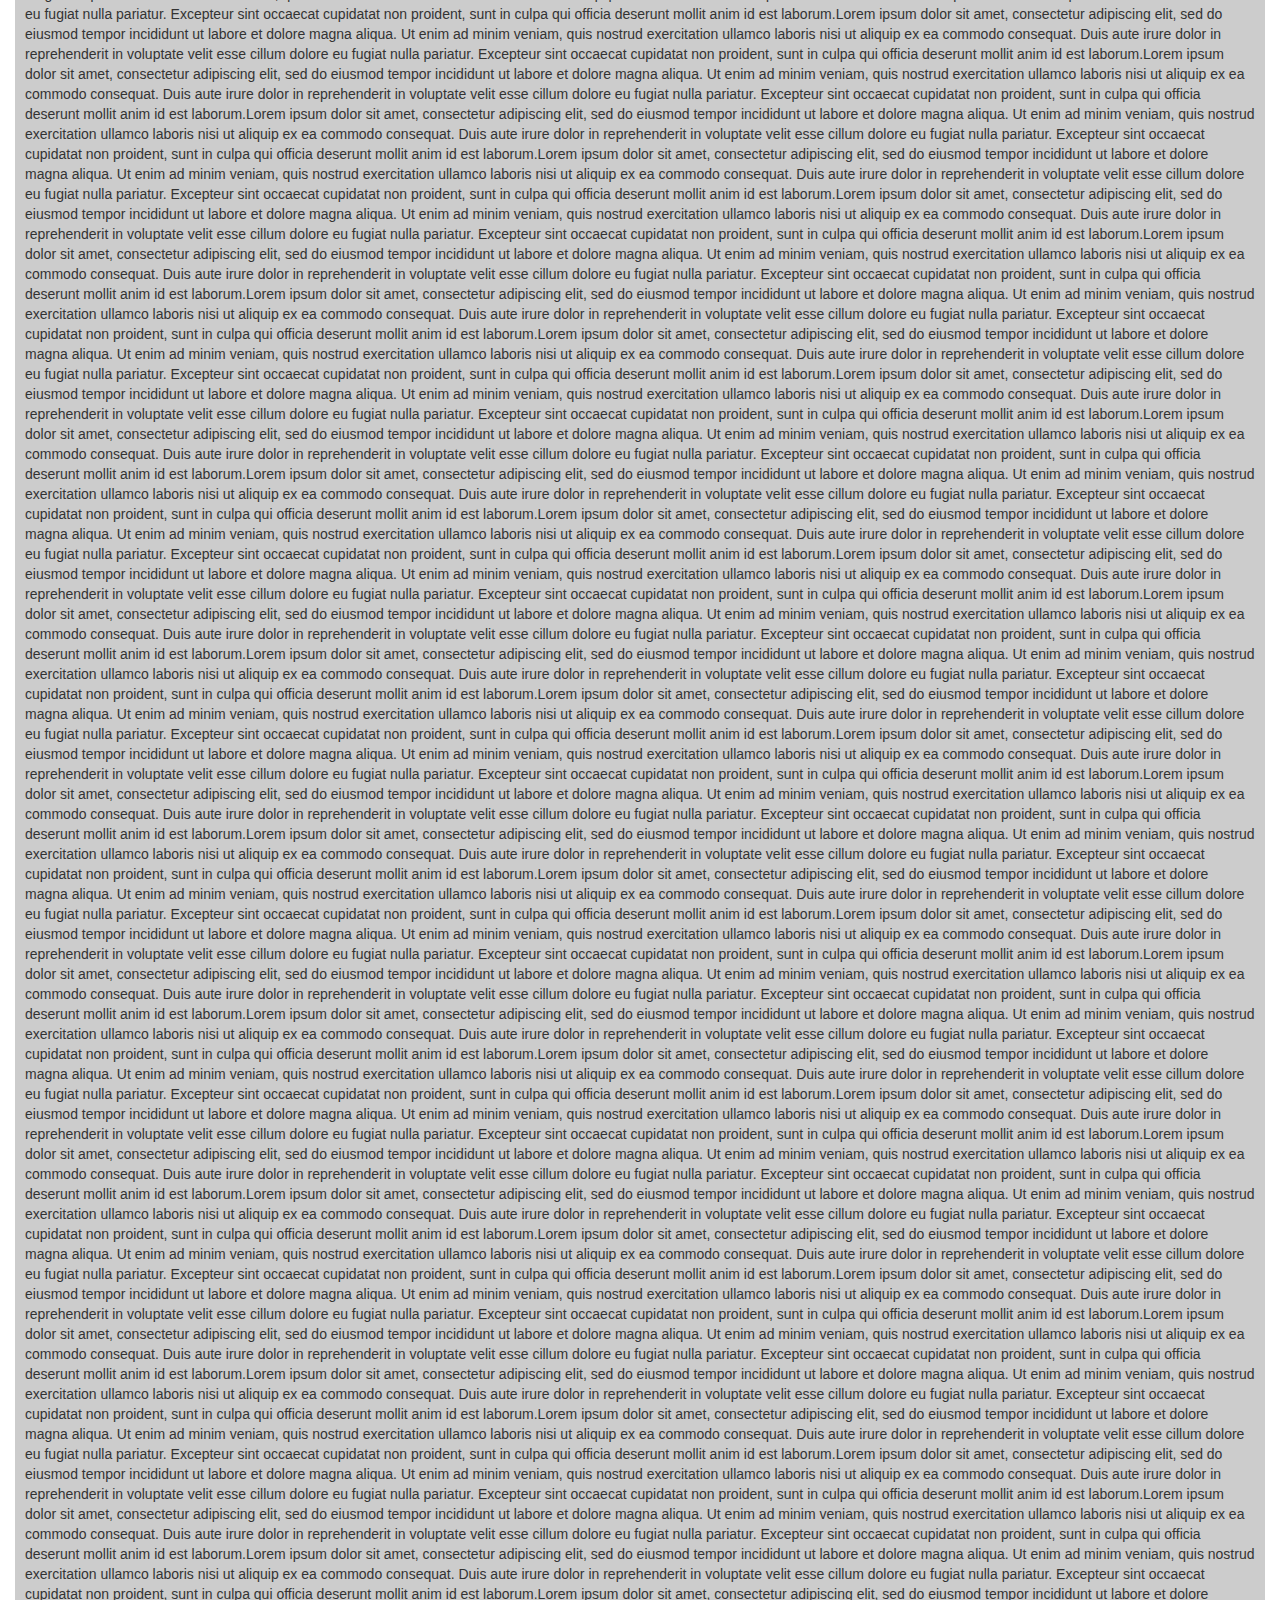
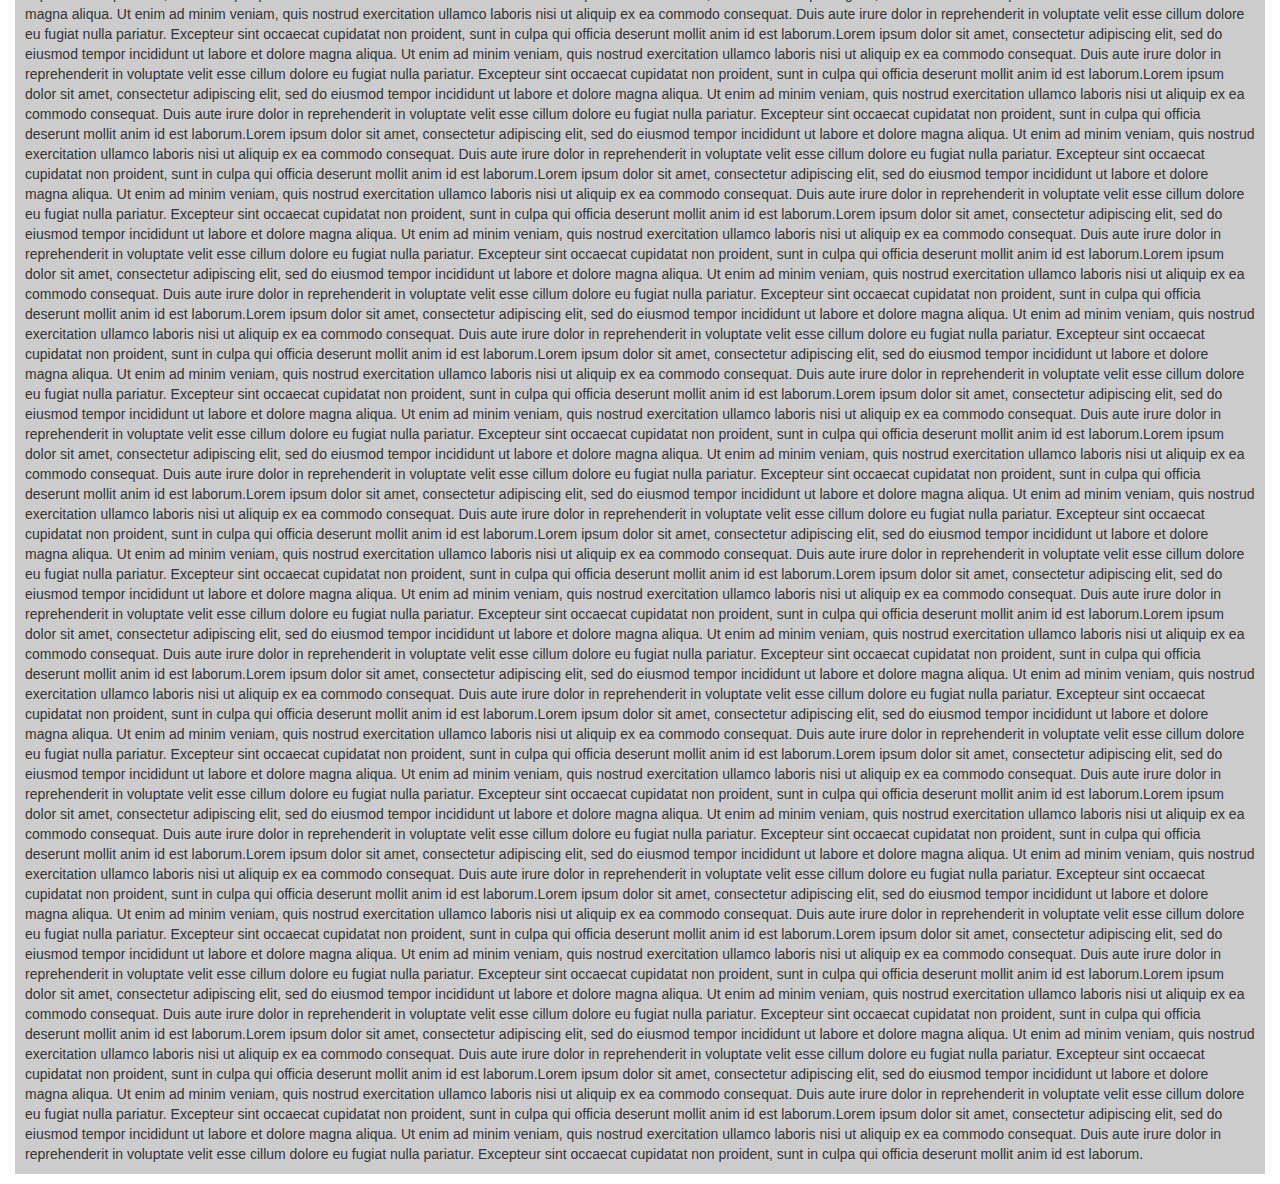
==== commit ca440c76: "add more text" ====
--- a/module3-solution/index.html
+++ b/module3-solution/index.html
@@ -12,7 +12,7 @@
       <script src="https://oss.maxcdn.com/respond/1.4.2/respond.min.js"></script>
     <![endif]-->
 
-    <title>Boostrap Starter Page</title>
+    <title>Module 3 Solution</title>
     <link rel="stylesheet" href="css/bootstrap.min.css">
     <link rel="stylesheet" href="css/styles.css">
   </head>
@@ -51,7 +51,7 @@
 				<div class="menu-item">
 					<h3 class="text-center">Chicken</h3>
 					<p>
-						Lorem ipsum dolor sit amet, consectetur adipiscing elit, sed do eiusmod tempor incididunt ut labore et dolore magna aliqua. Ut enim ad minim veniam, quis nostrud exercitation ullamco laboris nisi ut aliquip ex ea commodo consequat. Duis aute irure dolor in reprehenderit in voluptate velit esse cillum dolore eu fugiat nulla pariatur. Excepteur sint occaecat cupidatat non proident, sunt in culpa qui officia deserunt mollit anim id est laborum.Lorem ipsum dolor sit amet, consectetur adipiscing elit, sed do eiusmod tempor incididunt ut labore et dolore magna aliqua. Ut enim ad minim veniam, quis nostrud exercitation ullamco laboris nisi ut aliquip ex ea commodo consequat. Duis aute irure dolor in reprehenderit in voluptate velit esse cillum dolore eu fugiat nulla pariatur. Excepteur sint occaecat cupidatat non proident, sunt in culpa qui officia deserunt mollit anim id est laborum.Lorem ipsum dolor sit amet, consectetur adipiscing elit, sed do eiusmod tempor incididunt ut labore et dolore magna aliqua. Ut enim ad minim veniam, quis nostrud exercitation ullamco laboris nisi ut aliquip ex ea commodo consequat. Duis aute irure dolor in reprehenderit in voluptate velit esse cillum dolore eu fugiat nulla pariatur. Excepteur sint occaecat cupidatat non proident, sunt in culpa qui officia deserunt mollit anim id est laborum.Lorem ipsum dolor sit amet, consectetur adipiscing elit, sed do eiusmod tempor incididunt ut labore et dolore magna aliqua. Ut enim ad minim veniam, quis nostrud exercitation ullamco laboris nisi ut aliquip ex ea commodo consequat. Duis aute irure dolor in reprehenderit in voluptate velit esse cillum dolore eu fugiat nulla pariatur. Excepteur sint occaecat cupidatat non proident, sunt in culpa qui officia deserunt mollit anim id est laborum.Lorem ipsum dolor sit amet, consectetur adipiscing elit, sed do eiusmod tempor incididunt ut labore et dolore magna aliqua. Ut enim ad minim veniam, quis nostrud exercitation ullamco laboris nisi ut aliquip ex ea commodo consequat. Duis aute irure dolor in reprehenderit in voluptate velit esse cillum dolore eu fugiat nulla pariatur. Excepteur sint occaecat cupidatat non proident, sunt in culpa qui officia deserunt mollit anim id est laborum.Lorem ipsum dolor sit amet, consectetur adipiscing elit, sed do eiusmod tempor incididunt ut labore et dolore magna aliqua. Ut enim ad minim veniam, quis nostrud exercitation ullamco laboris nisi ut aliquip ex ea commodo consequat. Duis aute irure dolor in reprehenderit in voluptate velit esse cillum dolore eu fugiat nulla pariatur. Excepteur sint occaecat cupidatat non proident, sunt in culpa qui officia deserunt mollit anim id est laborum.Lorem ipsum dolor sit amet, consectetur adipiscing elit, sed do eiusmod tempor incididunt ut labore et dolore magna aliqua. Ut enim ad minim veniam, quis nostrud exercitation ullamco laboris nisi ut aliquip ex ea commodo consequat. Duis aute irure dolor in reprehenderit in voluptate velit esse cillum dolore eu fugiat nulla pariatur. Excepteur sint occaecat cupidatat non proident, sunt in culpa qui officia deserunt mollit anim id est laborum.Lorem ipsum dolor sit amet, consectetur adipiscing elit, sed do eiusmod tempor incididunt ut labore et dolore magna aliqua. Ut enim ad minim veniam, quis nostrud exercitation ullamco laboris nisi ut aliquip ex ea commodo consequat. Duis aute irure dolor in reprehenderit in voluptate velit esse cillum dolore eu fugiat nulla pariatur. Excepteur sint occaecat cupidatat non proident, sunt in culpa qui officia deserunt mollit anim id est laborum.Lorem ipsum dolor sit amet, consectetur adipiscing elit, sed do eiusmod tempor incididunt ut labore et dolore magna aliqua. Ut enim ad minim veniam, quis nostrud exercitation ullamco laboris nisi ut aliquip ex ea commodo consequat. Duis aute irure dolor in reprehenderit in voluptate velit esse cillum dolore eu fugiat nulla pariatur. Excepteur sint occaecat cupidatat non proident, sunt in culpa qui officia deserunt mollit anim id est laborum.Lorem ipsum dolor sit amet, consectetur adipiscing elit, sed do eiusmod tempor incididunt ut labore et dolore magna aliqua. Ut enim ad minim veniam, quis nostrud exercitation ullamco laboris nisi ut aliquip ex ea commodo consequat. Duis aute irure dolor in reprehenderit in voluptate velit esse cillum dolore eu fugiat nulla pariatur. Excepteur sint occaecat cupidatat non proident, sunt in culpa qui officia deserunt mollit anim id est laborum.Lorem ipsum dolor sit amet, consectetur adipiscing elit, sed do eiusmod tempor incididunt ut labore et dolore magna aliqua. Ut enim ad minim veniam, quis nostrud exercitation ullamco laboris nisi ut aliquip ex ea commodo consequat. Duis aute irure dolor in reprehenderit in voluptate velit esse cillum dolore eu fugiat nulla pariatur. Excepteur sint occaecat cupidatat non proident, sunt in culpa qui officia deserunt mollit anim id est laborum.Lorem ipsum dolor sit amet, consectetur adipiscing elit, sed do eiusmod tempor incididunt ut labore et dolore magna aliqua. Ut enim ad minim veniam, quis nostrud exercitation ullamco laboris nisi ut aliquip ex ea commodo consequat. Duis aute irure dolor in reprehenderit in voluptate velit esse cillum dolore eu fugiat nulla pariatur. Excepteur sint occaecat cupidatat non proident, sunt in culpa qui officia deserunt mollit anim id est laborum.Lorem ipsum dolor sit amet, consectetur adipiscing elit, sed do eiusmod tempor incididunt ut labore et dolore magna aliqua. Ut enim ad minim veniam, quis nostrud exercitation ullamco laboris nisi ut aliquip ex ea commodo consequat. Duis aute irure dolor in reprehenderit in voluptate velit esse cillum dolore eu fugiat nulla pariatur. Excepteur sint occaecat cupidatat non proident, sunt in culpa qui officia deserunt mollit anim id est laborum.Lorem ipsum dolor sit amet, consectetur adipiscing elit, sed do eiusmod tempor incididunt ut labore et dolore magna aliqua. Ut enim ad minim veniam, quis nostrud exercitation ullamco laboris nisi ut aliquip ex ea commodo consequat. Duis aute irure dolor in reprehenderit in voluptate velit esse cillum dolore eu fugiat nulla pariatur. Excepteur sint occaecat cupidatat non proident, sunt in culpa qui officia deserunt mollit anim id est laborum.Lorem ipsum dolor sit amet, consectetur adipiscing elit, sed do eiusmod tempor incididunt ut labore et dolore magna aliqua. Ut enim ad minim veniam, quis nostrud exercitation ullamco laboris nisi ut aliquip ex ea commodo consequat. Duis aute irure dolor in reprehenderit in voluptate velit esse cillum dolore eu fugiat nulla pariatur. Excepteur sint occaecat cupidatat non proident, sunt in culpa qui officia deserunt mollit anim id est laborum.Lorem ipsum dolor sit amet, consectetur adipiscing elit, sed do eiusmod tempor incididunt ut labore et dolore magna aliqua. Ut enim ad minim veniam, quis nostrud exercitation ullamco laboris nisi ut aliquip ex ea commodo consequat. Duis aute irure dolor in reprehenderit in voluptate velit esse cillum dolore eu fugiat nulla pariatur. Excepteur sint occaecat cupidatat non proident, sunt in culpa qui officia deserunt mollit anim id est laborum.Lorem ipsum dolor sit amet, consectetur adipiscing elit, sed do eiusmod tempor incididunt ut labore et dolore magna aliqua. Ut enim ad minim veniam, quis nostrud exercitation ullamco laboris nisi ut aliquip ex ea commodo consequat. Duis aute irure dolor in reprehenderit in voluptate velit esse cillum dolore eu fugiat nulla pariatur. Excepteur sint occaecat cupidatat non proident, sunt in culpa qui officia deserunt mollit anim id est laborum.Lorem ipsum dolor sit amet, consectetur adipiscing elit, sed do eiusmod tempor incididunt ut labore et dolore magna aliqua. Ut enim ad minim veniam, quis nostrud exercitation ullamco laboris nisi ut aliquip ex ea commodo consequat. Duis aute irure dolor in reprehenderit in voluptate velit esse cillum dolore eu fugiat nulla pariatur. Excepteur sint occaecat cupidatat non proident, sunt in culpa qui officia deserunt mollit anim id est laborum.Lorem ipsum dolor sit amet, consectetur adipiscing elit, sed do eiusmod tempor incididunt ut labore et dolore magna aliqua. Ut enim ad minim veniam, quis nostrud exercitation ullamco laboris nisi ut aliquip ex ea commodo consequat. Duis aute irure dolor in reprehenderit in voluptate velit esse cillum dolore eu fugiat nulla pariatur. Excepteur sint occaecat cupidatat non proident, sunt in culpa qui officia deserunt mollit anim id est laborum.Lorem ipsum dolor sit amet, consectetur adipiscing elit, sed do eiusmod tempor incididunt ut labore et dolore magna aliqua. Ut enim ad minim veniam, quis nostrud exercitation ullamco laboris nisi ut aliquip ex ea commodo consequat. Duis aute irure dolor in reprehenderit in voluptate velit esse cillum dolore eu fugiat nulla pariatur. Excepteur sint occaecat cupidatat non proident, sunt in culpa qui officia deserunt mollit anim id est laborum.Lorem ipsum dolor sit amet, consectetur adipiscing elit, sed do eiusmod tempor incididunt ut labore et dolore magna aliqua. Ut enim ad minim veniam, quis nostrud exercitation ullamco laboris nisi ut aliquip ex ea commodo consequat. Duis aute irure dolor in reprehenderit in voluptate velit esse cillum dolore eu fugiat nulla pariatur. Excepteur sint occaecat cupidatat non proident, sunt in culpa qui officia deserunt mollit anim id est laborum.Lorem ipsum dolor sit amet, consectetur adipiscing elit, sed do eiusmod tempor incididunt ut labore et dolore magna aliqua. Ut enim ad minim veniam, quis nostrud exercitation ullamco laboris nisi ut aliquip ex ea commodo consequat. Duis aute irure dolor in reprehenderit in voluptate velit esse cillum dolore eu fugiat nulla pariatur. Excepteur sint occaecat cupidatat non proident, sunt in culpa qui officia deserunt mollit anim id est laborum.Lorem ipsum dolor sit amet, consectetur adipiscing elit, sed do eiusmod tempor incididunt ut labore et dolore magna aliqua. Ut enim ad minim veniam, quis nostrud exercitation ullamco laboris nisi ut aliquip ex ea commodo consequat. Duis aute irure dolor in reprehenderit in voluptate velit esse cillum dolore eu fugiat nulla pariatur. Excepteur sint occaecat cupidatat non proident, sunt in culpa qui officia deserunt mollit anim id est laborum.Lorem ipsum dolor sit amet, consectetur adipiscing elit, sed do eiusmod tempor incididunt ut labore et dolore magna aliqua. Ut enim ad minim veniam, quis nostrud exercitation ullamco laboris nisi ut aliquip ex ea commodo consequat. Duis aute irure dolor in reprehenderit in voluptate velit esse cillum dolore eu fugiat nulla pariatur. Excepteur sint occaecat cupidatat non proident, sunt in culpa qui officia deserunt mollit anim id est laborum.Lorem ipsum dolor sit amet, consectetur adipiscing elit, sed do eiusmod tempor incididunt ut labore et dolore magna aliqua. Ut enim ad minim veniam, quis nostrud exercitation ullamco laboris nisi ut aliquip ex ea commodo consequat. Duis aute irure dolor in reprehenderit in voluptate velit esse cillum dolore eu fugiat nulla pariatur. Excepteur sint occaecat cupidatat non proident, sunt in culpa qui officia deserunt mollit anim id est laborum.Lorem ipsum dolor sit amet, consectetur adipiscing elit, sed do eiusmod tempor incididunt ut labore et dolore magna aliqua. Ut enim ad minim veniam, quis nostrud exercitation ullamco laboris nisi ut aliquip ex ea commodo consequat. Duis aute irure dolor in reprehenderit in voluptate velit esse cillum dolore eu fugiat nulla pariatur. Excepteur sint occaecat cupidatat non proident, sunt in culpa qui officia deserunt mollit anim id est laborum.Lorem ipsum dolor sit amet, consectetur adipiscing elit, sed do eiusmod tempor incididunt ut labore et dolore magna aliqua. Ut enim ad minim veniam, quis nostrud exercitation ullamco laboris nisi ut aliquip ex ea commodo consequat. Duis aute irure dolor in reprehenderit in voluptate velit esse cillum dolore eu fugiat nulla pariatur. Excepteur sint occaecat cupidatat non proident, sunt in culpa qui officia deserunt mollit anim id est laborum.Lorem ipsum dolor sit amet, consectetur adipiscing elit, sed do eiusmod tempor incididunt ut labore et dolore magna aliqua. Ut enim ad minim veniam, quis nostrud exercitation ullamco laboris nisi ut aliquip ex ea commodo consequat. Duis aute irure dolor in reprehenderit in voluptate velit esse cillum dolore eu fugiat nulla pariatur. Excepteur sint occaecat cupidatat non proident, sunt in culpa qui officia deserunt mollit anim id est laborum.Lorem ipsum dolor sit amet, consectetur adipiscing elit, sed do eiusmod tempor incididunt ut labore et dolore magna aliqua. Ut enim ad minim veniam, quis nostrud exercitation ullamco laboris nisi ut aliquip ex ea commodo consequat. Duis aute irure dolor in reprehenderit in voluptate velit esse cillum dolore eu fugiat nulla pariatur. Excepteur sint occaecat cupidatat non proident, sunt in culpa qui officia deserunt mollit anim id est laborum.Lorem ipsum dolor sit amet, consectetur adipiscing elit, sed do eiusmod tempor incididunt ut labore et dolore magna aliqua. Ut enim ad minim veniam, quis nostrud exercitation ullamco laboris nisi ut aliquip ex ea commodo consequat. Duis aute irure dolor in reprehenderit in voluptate velit esse cillum dolore eu fugiat nulla pariatur. Excepteur sint occaecat cupidatat non proident, sunt in culpa qui officia deserunt mollit anim id est laborum.Lorem ipsum dolor sit amet, consectetur adipiscing elit, sed do eiusmod tempor incididunt ut labore et dolore magna aliqua. Ut enim ad minim veniam, quis nostrud exercitation ullamco laboris nisi ut aliquip ex ea commodo consequat. Duis aute irure dolor in reprehenderit in voluptate velit esse cillum dolore eu fugiat nulla pariatur. Excepteur sint occaecat cupidatat non proident, sunt in culpa qui officia deserunt mollit anim id est laborum.Lorem ipsum dolor sit amet, consectetur adipiscing elit, sed do eiusmod tempor incididunt ut labore et dolore magna aliqua. Ut enim ad minim veniam, quis nostrud exercitation ullamco laboris nisi ut aliquip ex ea commodo consequat. Duis aute irure dolor in reprehenderit in voluptate velit esse cillum dolore eu fugiat nulla pariatur. Excepteur sint occaecat cupidatat non proident, sunt in culpa qui officia deserunt mollit anim id est laborum.Lorem ipsum dolor sit amet, consectetur adipiscing elit, sed do eiusmod tempor incididunt ut labore et dolore magna aliqua. Ut enim ad minim veniam, quis nostrud exercitation ullamco laboris nisi ut aliquip ex ea commodo consequat. Duis aute irure dolor in reprehenderit in voluptate velit esse cillum dolore eu fugiat nulla pariatur. Excepteur sint occaecat cupidatat non proident, sunt in culpa qui officia deserunt mollit anim id est laborum.Lorem ipsum dolor sit amet, consectetur adipiscing elit, sed do eiusmod tempor incididunt ut labore et dolore magna aliqua. Ut enim ad minim veniam, quis nostrud exercitation ullamco laboris nisi ut aliquip ex ea commodo consequat. Duis aute irure dolor in reprehenderit in voluptate velit esse cillum dolore eu fugiat nulla pariatur. Excepteur sint occaecat cupidatat non proident, sunt in culpa qui officia deserunt mollit anim id est laborum.Lorem ipsum dolor sit amet, consectetur adipiscing elit, sed do eiusmod tempor incididunt ut labore et dolore magna aliqua. Ut enim ad minim veniam, quis nostrud exercitation ullamco laboris nisi ut aliquip ex ea commodo consequat. Duis aute irure dolor in reprehenderit in voluptate velit esse cillum dolore eu fugiat nulla pariatur. Excepteur sint occaecat cupidatat non proident, sunt in culpa qui officia deserunt mollit anim id est laborum.Lorem ipsum dolor sit amet, consectetur adipiscing elit, sed do eiusmod tempor incididunt ut labore et dolore magna aliqua. Ut enim ad minim veniam, quis nostrud exercitation ullamco laboris nisi ut aliquip ex ea commodo consequat. Duis aute irure dolor in reprehenderit in voluptate velit esse cillum dolore eu fugiat nulla pariatur. Excepteur sint occaecat cupidatat non proident, sunt in culpa qui officia deserunt mollit anim id est laborum.Lorem ipsum dolor sit amet, consectetur adipiscing elit, sed do eiusmod tempor incididunt ut labore et dolore magna aliqua. Ut enim ad minim veniam, quis nostrud exercitation ullamco laboris nisi ut aliquip ex ea commodo consequat. Duis aute irure dolor in reprehenderit in voluptate velit esse cillum dolore eu fugiat nulla pariatur. Excepteur sint occaecat cupidatat non proident, sunt in culpa qui officia deserunt mollit anim id est laborum.Lorem ipsum dolor sit amet, consectetur adipiscing elit, sed do eiusmod tempor incididunt ut labore et dolore magna aliqua. Ut enim ad minim veniam, quis nostrud exercitation ullamco laboris nisi ut aliquip ex ea commodo consequat. Duis aute irure dolor in reprehenderit in voluptate velit esse cillum dolore eu fugiat nulla pariatur. Excepteur sint occaecat cupidatat non proident, sunt in culpa qui officia deserunt mollit anim id est laborum.Lorem ipsum dolor sit amet, consectetur adipiscing elit, sed do eiusmod tempor incididunt ut labore et dolore magna aliqua. Ut enim ad minim veniam, quis nostrud exercitation ullamco laboris nisi ut aliquip ex ea commodo consequat. Duis aute irure dolor in reprehenderit in voluptate velit esse cillum dolore eu fugiat nulla pariatur. Excepteur sint occaecat cupidatat non proident, sunt in culpa qui officia deserunt mollit anim id est laborum.Lorem ipsum dolor sit amet, consectetur adipiscing elit, sed do eiusmod tempor incididunt ut labore et dolore magna aliqua. Ut enim ad minim veniam, quis nostrud exercitation ullamco laboris nisi ut aliquip ex ea commodo consequat. Duis aute irure dolor in reprehenderit in voluptate velit esse cillum dolore eu fugiat nulla pariatur. Excepteur sint occaecat cupidatat non proident, sunt in culpa qui officia deserunt mollit anim id est laborum.Lorem ipsum dolor sit amet, consectetur adipiscing elit, sed do eiusmod tempor incididunt ut labore et dolore magna aliqua. Ut enim ad minim veniam, quis nostrud exercitation ullamco laboris nisi ut aliquip ex ea commodo consequat. Duis aute irure dolor in reprehenderit in voluptate velit esse cillum dolore eu fugiat nulla pariatur. Excepteur sint occaecat cupidatat non proident, sunt in culpa qui officia deserunt mollit anim id est laborum.Lorem ipsum dolor sit amet, consectetur adipiscing elit, sed do eiusmod tempor incididunt ut labore et dolore magna aliqua. Ut enim ad minim veniam, quis nostrud exercitation ullamco laboris nisi ut aliquip ex ea commodo consequat. Duis aute irure dolor in reprehenderit in voluptate velit esse cillum dolore eu fugiat nulla pariatur. Excepteur sint occaecat cupidatat non proident, sunt in culpa qui officia deserunt mollit anim id est laborum.Lorem ipsum dolor sit amet, consectetur adipiscing elit, sed do eiusmod tempor incididunt ut labore et dolore magna aliqua. Ut enim ad minim veniam, quis nostrud exercitation ullamco laboris nisi ut aliquip ex ea commodo consequat. Duis aute irure dolor in reprehenderit in voluptate velit esse cillum dolore eu fugiat nulla pariatur. Excepteur sint occaecat cupidatat non proident, sunt in culpa qui officia deserunt mollit anim id est laborum.Lorem ipsum dolor sit amet, consectetur adipiscing elit, sed do eiusmod tempor incididunt ut labore et dolore magna aliqua. Ut enim ad minim veniam, quis nostrud exercitation ullamco laboris nisi ut aliquip ex ea commodo consequat. Duis aute irure dolor in reprehenderit in voluptate velit esse cillum dolore eu fugiat nulla pariatur. Excepteur sint occaecat cupidatat non proident, sunt in culpa qui officia deserunt mollit anim id est laborum.Lorem ipsum dolor sit amet, consectetur adipiscing elit, sed do eiusmod tempor incididunt ut labore et dolore magna aliqua. Ut enim ad minim veniam, quis nostrud exercitation ullamco laboris nisi ut aliquip ex ea commodo consequat. Duis aute irure dolor in reprehenderit in voluptate velit esse cillum dolore eu fugiat nulla pariatur. Excepteur sint occaecat cupidatat non proident, sunt in culpa qui officia deserunt mollit anim id est laborum.Lorem ipsum dolor sit amet, consectetur adipiscing elit, sed do eiusmod tempor incididunt ut labore et dolore magna aliqua. Ut enim ad minim veniam, quis nostrud exercitation ullamco laboris nisi ut aliquip ex ea commodo consequat. Duis aute irure dolor in reprehenderit in voluptate velit esse cillum dolore eu fugiat nulla pariatur. Excepteur sint occaecat cupidatat non proident, sunt in culpa qui officia deserunt mollit anim id est laborum.Lorem ipsum dolor sit amet, consectetur adipiscing elit, sed do eiusmod tempor incididunt ut labore et dolore magna aliqua. Ut enim ad minim veniam, quis nostrud exercitation ullamco laboris nisi ut aliquip ex ea commodo consequat. Duis aute irure dolor in reprehenderit in voluptate velit esse cillum dolore eu fugiat nulla pariatur. Excepteur sint occaecat cupidatat non proident, sunt in culpa qui officia deserunt mollit anim id est laborum.Lorem ipsum dolor sit amet, consectetur adipiscing elit, sed do eiusmod tempor incididunt ut labore et dolore magna aliqua. Ut enim ad minim veniam, quis nostrud exercitation ullamco laboris nisi ut aliquip ex ea commodo consequat. Duis aute irure dolor in reprehenderit in voluptate velit esse cillum dolore eu fugiat nulla pariatur. Excepteur sint occaecat cupidatat non proident, sunt in culpa qui officia deserunt mollit anim id est laborum.Lorem ipsum dolor sit amet, consectetur adipiscing elit, sed do eiusmod tempor incididunt ut labore et dolore magna aliqua. Ut enim ad minim veniam, quis nostrud exercitation ullamco laboris nisi ut aliquip ex ea commodo consequat. Duis aute irure dolor in reprehenderit in voluptate velit esse cillum dolore eu fugiat nulla pariatur. Excepteur sint occaecat cupidatat non proident, sunt in culpa qui officia deserunt mollit anim id est laborum.Lorem ipsum dolor sit amet, consectetur adipiscing elit, sed do eiusmod tempor incididunt ut labore et dolore magna aliqua. Ut enim ad minim veniam, quis nostrud exercitation ullamco laboris nisi ut aliquip ex ea commodo consequat. Duis aute irure dolor in reprehenderit in voluptate velit esse cillum dolore eu fugiat nulla pariatur. Excepteur sint occaecat cupidatat non proident, sunt in culpa qui officia deserunt mollit anim id est laborum.Lorem ipsum dolor sit amet, consectetur adipiscing elit, sed do eiusmod tempor incididunt ut labore et dolore magna aliqua. Ut enim ad minim veniam, quis nostrud exercitation ullamco laboris nisi ut aliquip ex ea commodo consequat. Duis aute irure dolor in reprehenderit in voluptate velit esse cillum dolore eu fugiat nulla pariatur. Excepteur sint occaecat cupidatat non proident, sunt in culpa qui officia deserunt mollit anim id est laborum.Lorem ipsum dolor sit amet, consectetur adipiscing elit, sed do eiusmod tempor incididunt ut labore et dolore magna aliqua. Ut enim ad minim veniam, quis nostrud exercitation ullamco laboris nisi ut aliquip ex ea commodo consequat. Duis aute irure dolor in reprehenderit in voluptate velit esse cillum dolore eu fugiat nulla pariatur. Excepteur sint occaecat cupidatat non proident, sunt in culpa qui officia deserunt mollit anim id est laborum.Lorem ipsum dolor sit amet, consectetur adipiscing elit, sed do eiusmod tempor incididunt ut labore et dolore magna aliqua. Ut enim ad minim veniam, quis nostrud exercitation ullamco laboris nisi ut aliquip ex ea commodo consequat. Duis aute irure dolor in reprehenderit in voluptate velit esse cillum dolore eu fugiat nulla pariatur. Excepteur sint occaecat cupidatat non proident, sunt in culpa qui officia deserunt mollit anim id est laborum.Lorem ipsum dolor sit amet, consectetur adipiscing elit, sed do eiusmod tempor incididunt ut labore et dolore magna aliqua. Ut enim ad minim veniam, quis nostrud exercitation ullamco laboris nisi ut aliquip ex ea commodo consequat. Duis aute irure dolor in reprehenderit in voluptate velit esse cillum dolore eu fugiat nulla pariatur. Excepteur sint occaecat cupidatat non proident, sunt in culpa qui officia deserunt mollit anim id est laborum.Lorem ipsum dolor sit amet, consectetur adipiscing elit, sed do eiusmod tempor incididunt ut labore et dolore magna aliqua. Ut enim ad minim veniam, quis nostrud exercitation ullamco laboris nisi ut aliquip ex ea commodo consequat. Duis aute irure dolor in reprehenderit in voluptate velit esse cillum dolore eu fugiat nulla pariatur. Excepteur sint occaecat cupidatat non proident, sunt in culpa qui officia deserunt mollit anim id est laborum.Lorem ipsum dolor sit amet, consectetur adipiscing elit, sed do eiusmod tempor incididunt ut labore et dolore magna aliqua. Ut enim ad minim veniam, quis nostrud exercitation ullamco laboris nisi ut aliquip ex ea commodo consequat. Duis aute irure dolor in reprehenderit in voluptate velit esse cillum dolore eu fugiat nulla pariatur. Excepteur sint occaecat cupidatat non proident, sunt in culpa qui officia deserunt mollit anim id est laborum.Lorem ipsum dolor sit amet, consectetur adipiscing elit, sed do eiusmod tempor incididunt ut labore et dolore magna aliqua. Ut enim ad minim veniam, quis nostrud exercitation ullamco laboris nisi ut aliquip ex ea commodo consequat. Duis aute irure dolor in reprehenderit in voluptate velit esse cillum dolore eu fugiat nulla pariatur. Excepteur sint occaecat cupidatat non proident, sunt in culpa qui officia deserunt mollit anim id est laborum.Lorem ipsum dolor sit amet, consectetur adipiscing elit, sed do eiusmod tempor incididunt ut labore et dolore magna aliqua. Ut enim ad minim veniam, quis nostrud exercitation ullamco laboris nisi ut aliquip ex ea commodo consequat. Duis aute irure dolor in reprehenderit in voluptate velit esse cillum dolore eu fugiat nulla pariatur. Excepteur sint occaecat cupidatat non proident, sunt in culpa qui officia deserunt mollit anim id est laborum.Lorem ipsum dolor sit amet, consectetur adipiscing elit, sed do eiusmod tempor incididunt ut labore et dolore magna aliqua. Ut enim ad minim veniam, quis nostrud exercitation ullamco laboris nisi ut aliquip ex ea commodo consequat. Duis aute irure dolor in reprehenderit in voluptate velit esse cillum dolore eu fugiat nulla pariatur. Excepteur sint occaecat cupidatat non proident, sunt in culpa qui officia deserunt mollit anim id est laborum.Lorem ipsum dolor sit amet, consectetur adipiscing elit, sed do eiusmod tempor incididunt ut labore et dolore magna aliqua. Ut enim ad minim veniam, quis nostrud exercitation ullamco laboris nisi ut aliquip ex ea commodo consequat. Duis aute irure dolor in reprehenderit in voluptate velit esse cillum dolore eu fugiat nulla pariatur. Excepteur sint occaecat cupidatat non proident, sunt in culpa qui officia deserunt mollit anim id est laborum.Lorem ipsum dolor sit amet, consectetur adipiscing elit, sed do eiusmod tempor incididunt ut labore et dolore magna aliqua. Ut enim ad minim veniam, quis nostrud exercitation ullamco laboris nisi ut aliquip ex ea commodo consequat. Duis aute irure dolor in reprehenderit in voluptate velit esse cillum dolore eu fugiat nulla pariatur. Excepteur sint occaecat cupidatat non proident, sunt in culpa qui officia deserunt mollit anim id est laborum.Lorem ipsum dolor sit amet, consectetur adipiscing elit, sed do eiusmod tempor incididunt ut labore et dolore magna aliqua. Ut enim ad minim veniam, quis nostrud exercitation ullamco laboris nisi ut aliquip ex ea commodo consequat. Duis aute irure dolor in reprehenderit in voluptate velit esse cillum dolore eu fugiat nulla pariatur. Excepteur sint occaecat cupidatat non proident, sunt in culpa qui officia deserunt mollit anim id est laborum.Lorem ipsum dolor sit amet, consectetur adipiscing elit, sed do eiusmod tempor incididunt ut labore et dolore magna aliqua. Ut enim ad minim veniam, quis nostrud exercitation ullamco laboris nisi ut aliquip ex ea commodo consequat. Duis aute irure dolor in reprehenderit in voluptate velit esse cillum dolore eu fugiat nulla pariatur. Excepteur sint occaecat cupidatat non proident, sunt in culpa qui officia deserunt mollit anim id est laborum.Lorem ipsum dolor sit amet, consectetur adipiscing elit, sed do eiusmod tempor incididunt ut labore et dolore magna aliqua. Ut enim ad minim veniam, quis nostrud exercitation ullamco laboris nisi ut aliquip ex ea commodo consequat. Duis aute irure dolor in reprehenderit in voluptate velit esse cillum dolore eu fugiat nulla pariatur. Excepteur sint occaecat cupidatat non proident, sunt in culpa qui officia deserunt mollit anim id est laborum.
+						Lorem ipsum dolor sit amet, consectetur adipiscing elit, sed do eiusmod tempor incididunt ut labore et dolore magna aliqua. Ut enim ad minim veniam, quis nostrud exercitation ullamco laboris nisi ut aliquip ex ea commodo consequat. Duis aute irure dolor in reprehenderit in voluptate velit esse cillum dolore eu fugiat nulla pariatur. Excepteur sint occaecat cupidatat non proident, sunt in culpa qui officia deserunt mollit anim id est laborum.Lorem ipsum dolor sit amet, consectetur adipiscing elit, sed do eiusmod tempor incididunt ut labore et dolore magna aliqua. Ut enim ad minim veniam, quis nostrud exercitation ullamco laboris nisi ut aliquip ex ea commodo consequat. Duis aute irure dolor in reprehenderit in voluptate velit esse cillum dolore eu fugiat nulla pariatur. Excepteur sint occaecat cupidatat non proident, sunt in culpa qui officia deserunt mollit anim id est laborum.Lorem ipsum dolor sit amet, consectetur adipiscing elit, sed do eiusmod tempor incididunt ut labore et dolore magna aliqua. Ut enim ad minim veniam, quis nostrud exercitation ullamco laboris nisi ut aliquip ex ea commodo consequat. Duis aute irure dolor in reprehenderit in voluptate velit esse cillum dolore eu fugiat nulla pariatur. Excepteur sint occaecat cupidatat non proident, sunt in culpa qui officia deserunt mollit anim id est laborum.Lorem ipsum dolor sit amet, consectetur adipiscing elit, sed do eiusmod tempor incididunt ut labore et dolore magna aliqua. Ut enim ad minim veniam, quis nostrud exercitation ullamco laboris nisi ut aliquip ex ea commodo consequat. Duis aute irure dolor in reprehenderit in voluptate velit esse cillum dolore eu fugiat nulla pariatur. Excepteur sint occaecat cupidatat non proident, sunt in culpa qui officia deserunt mollit anim id est laborum.Lorem ipsum dolor sit amet, consectetur adipiscing elit, sed do eiusmod tempor incididunt ut labore et dolore magna aliqua. Ut enim ad minim veniam, quis nostrud exercitation ullamco laboris nisi ut aliquip ex ea commodo consequat. Duis aute irure dolor in reprehenderit in voluptate velit esse cillum dolore eu fugiat nulla pariatur. Excepteur sint occaecat cupidatat non proident, sunt in culpa qui officia deserunt mollit anim id est laborum.Lorem ipsum dolor sit amet, consectetur adipiscing elit, sed do eiusmod tempor incididunt ut labore et dolore magna aliqua. Ut enim ad minim veniam, quis nostrud exercitation ullamco laboris nisi ut aliquip ex ea commodo consequat. Duis aute irure dolor in reprehenderit in voluptate velit esse cillum dolore eu fugiat nulla pariatur. Excepteur sint occaecat cupidatat non proident, sunt in culpa qui officia deserunt mollit anim id est laborum.Lorem ipsum dolor sit amet, consectetur adipiscing elit, sed do eiusmod tempor incididunt ut labore et dolore magna aliqua. Ut enim ad minim veniam, quis nostrud exercitation ullamco laboris nisi ut aliquip ex ea commodo consequat. Duis aute irure dolor in reprehenderit in voluptate velit esse cillum dolore eu fugiat nulla pariatur. Excepteur sint occaecat cupidatat non proident, sunt in culpa qui officia deserunt mollit anim id est laborum.Lorem ipsum dolor sit amet, consectetur adipiscing elit, sed do eiusmod tempor incididunt ut labore et dolore magna aliqua. Ut enim ad minim veniam, quis nostrud exercitation ullamco laboris nisi ut aliquip ex ea commodo consequat. Duis aute irure dolor in reprehenderit in voluptate velit esse cillum dolore eu fugiat nulla pariatur. Excepteur sint occaecat cupidatat non proident, sunt in culpa qui officia deserunt mollit anim id est laborum.Lorem ipsum dolor sit amet, consectetur adipiscing elit, sed do eiusmod tempor incididunt ut labore et dolore magna aliqua. Ut enim ad minim veniam, quis nostrud exercitation ullamco laboris nisi ut aliquip ex ea commodo consequat. Duis aute irure dolor in reprehenderit in voluptate velit esse cillum dolore eu fugiat nulla pariatur. Excepteur sint occaecat cupidatat non proident, sunt in culpa qui officia deserunt mollit anim id est laborum.Lorem ipsum dolor sit amet, consectetur adipiscing elit, sed do eiusmod tempor incididunt ut labore et dolore magna aliqua. Ut enim ad minim veniam, quis nostrud exercitation ullamco laboris nisi ut aliquip ex ea commodo consequat. Duis aute irure dolor in reprehenderit in voluptate velit esse cillum dolore eu fugiat nulla pariatur. Excepteur sint occaecat cupidatat non proident, sunt in culpa qui officia deserunt mollit anim id est laborum.Lorem ipsum dolor sit amet, consectetur adipiscing elit, sed do eiusmod tempor incididunt ut labore et dolore magna aliqua. Ut enim ad minim veniam, quis nostrud exercitation ullamco laboris nisi ut aliquip ex ea commodo consequat. Duis aute irure dolor in reprehenderit in voluptate velit esse cillum dolore eu fugiat nulla pariatur. Excepteur sint occaecat cupidatat non proident, sunt in culpa qui officia deserunt mollit anim id est laborum.Lorem ipsum dolor sit amet, consectetur adipiscing elit, sed do eiusmod tempor incididunt ut labore et dolore magna aliqua. Ut enim ad minim veniam, quis nostrud exercitation ullamco laboris nisi ut aliquip ex ea commodo consequat. Duis aute irure dolor in reprehenderit in voluptate velit esse cillum dolore eu fugiat nulla pariatur. Excepteur sint occaecat cupidatat non proident, sunt in culpa qui officia deserunt mollit anim id est laborum.Lorem ipsum dolor sit amet, consectetur adipiscing elit, sed do eiusmod tempor incididunt ut labore et dolore magna aliqua. Ut enim ad minim veniam, quis nostrud exercitation ullamco laboris nisi ut aliquip ex ea commodo consequat. Duis aute irure dolor in reprehenderit in voluptate velit esse cillum dolore eu fugiat nulla pariatur. Excepteur sint occaecat cupidatat non proident, sunt in culpa qui officia deserunt mollit anim id est laborum.Lorem ipsum dolor sit amet, consectetur adipiscing elit, sed do eiusmod tempor incididunt ut labore et dolore magna aliqua. Ut enim ad minim veniam, quis nostrud exercitation ullamco laboris nisi ut aliquip ex ea commodo consequat. Duis aute irure dolor in reprehenderit in voluptate velit esse cillum dolore eu fugiat nulla pariatur. Excepteur sint occaecat cupidatat non proident, sunt in culpa qui officia deserunt mollit anim id est laborum.Lorem ipsum dolor sit amet, consectetur adipiscing elit, sed do eiusmod tempor incididunt ut labore et dolore magna aliqua. Ut enim ad minim veniam, quis nostrud exercitation ullamco laboris nisi ut aliquip ex ea commodo consequat. Duis aute irure dolor in reprehenderit in voluptate velit esse cillum dolore eu fugiat nulla pariatur. Excepteur sint occaecat cupidatat non proident, sunt in culpa qui officia deserunt mollit anim id est laborum.Lorem ipsum dolor sit amet, consectetur adipiscing elit, sed do eiusmod tempor incididunt ut labore et dolore magna aliqua. Ut enim ad minim veniam, quis nostrud exercitation ullamco laboris nisi ut aliquip ex ea commodo consequat. Duis aute irure dolor in reprehenderit in voluptate velit esse cillum dolore eu fugiat nulla pariatur. Excepteur sint occaecat cupidatat non proident, sunt in culpa qui officia deserunt mollit anim id est laborum.Lorem ipsum dolor sit amet, consectetur adipiscing elit, sed do eiusmod tempor incididunt ut labore et dolore magna aliqua. Ut enim ad minim veniam, quis nostrud exercitation ullamco laboris nisi ut aliquip ex ea commodo consequat. Duis aute irure dolor in reprehenderit in voluptate velit esse cillum dolore eu fugiat nulla pariatur. Excepteur sint occaecat cupidatat non proident, sunt in culpa qui officia deserunt mollit anim id est laborum.Lorem ipsum dolor sit amet, consectetur adipiscing elit, sed do eiusmod tempor incididunt ut labore et dolore magna aliqua. Ut enim ad minim veniam, quis nostrud exercitation ullamco laboris nisi ut aliquip ex ea commodo consequat. Duis aute irure dolor in reprehenderit in voluptate velit esse cillum dolore eu fugiat nulla pariatur. Excepteur sint occaecat cupidatat non proident, sunt in culpa qui officia deserunt mollit anim id est laborum.Lorem ipsum dolor sit amet, consectetur adipiscing elit, sed do eiusmod tempor incididunt ut labore et dolore magna aliqua. Ut enim ad minim veniam, quis nostrud exercitation ullamco laboris nisi ut aliquip ex ea commodo consequat. Duis aute irure dolor in reprehenderit in voluptate velit esse cillum dolore eu fugiat nulla pariatur. Excepteur sint occaecat cupidatat non proident, sunt in culpa qui officia deserunt mollit anim id est laborum.Lorem ipsum dolor sit amet, consectetur adipiscing elit, sed do eiusmod tempor incididunt ut labore et dolore magna aliqua. Ut enim ad minim veniam, quis nostrud exercitation ullamco laboris nisi ut aliquip ex ea commodo consequat. Duis aute irure dolor in reprehenderit in voluptate velit esse cillum dolore eu fugiat nulla pariatur. Excepteur sint occaecat cupidatat non proident, sunt in culpa qui officia deserunt mollit anim id est laborum.Lorem ipsum dolor sit amet, consectetur adipiscing elit, sed do eiusmod tempor incididunt ut labore et dolore magna aliqua. Ut enim ad minim veniam, quis nostrud exercitation ullamco laboris nisi ut aliquip ex ea commodo consequat. Duis aute irure dolor in reprehenderit in voluptate velit esse cillum dolore eu fugiat nulla pariatur. Excepteur sint occaecat cupidatat non proident, sunt in culpa qui officia deserunt mollit anim id est laborum.Lorem ipsum dolor sit amet, consectetur adipiscing elit, sed do eiusmod tempor incididunt ut labore et dolore magna aliqua. Ut enim ad minim veniam, quis nostrud exercitation ullamco laboris nisi ut aliquip ex ea commodo consequat. Duis aute irure dolor in reprehenderit in voluptate velit esse cillum dolore eu fugiat nulla pariatur. Excepteur sint occaecat cupidatat non proident, sunt in culpa qui officia deserunt mollit anim id est laborum.Lorem ipsum dolor sit amet, consectetur adipiscing elit, sed do eiusmod tempor incididunt ut labore et dolore magna aliqua. Ut enim ad minim veniam, quis nostrud exercitation ullamco laboris nisi ut aliquip ex ea commodo consequat. Duis aute irure dolor in reprehenderit in voluptate velit esse cillum dolore eu fugiat nulla pariatur. Excepteur sint occaecat cupidatat non proident, sunt in culpa qui officia deserunt mollit anim id est laborum.Lorem ipsum dolor sit amet, consectetur adipiscing elit, sed do eiusmod tempor incididunt ut labore et dolore magna aliqua. Ut enim ad minim veniam, quis nostrud exercitation ullamco laboris nisi ut aliquip ex ea commodo consequat. Duis aute irure dolor in reprehenderit in voluptate velit esse cillum dolore eu fugiat nulla pariatur. Excepteur sint occaecat cupidatat non proident, sunt in culpa qui officia deserunt mollit anim id est laborum.Lorem ipsum dolor sit amet, consectetur adipiscing elit, sed do eiusmod tempor incididunt ut labore et dolore magna aliqua. Ut enim ad minim veniam, quis nostrud exercitation ullamco laboris nisi ut aliquip ex ea commodo consequat. Duis aute irure dolor in reprehenderit in voluptate velit esse cillum dolore eu fugiat nulla pariatur. Excepteur sint occaecat cupidatat non proident, sunt in culpa qui officia deserunt mollit anim id est laborum.Lorem ipsum dolor sit amet, consectetur adipiscing elit, sed do eiusmod tempor incididunt ut labore et dolore magna aliqua. Ut enim ad minim veniam, quis nostrud exercitation ullamco laboris nisi ut aliquip ex ea commodo consequat. Duis aute irure dolor in reprehenderit in voluptate velit esse cillum dolore eu fugiat nulla pariatur. Excepteur sint occaecat cupidatat non proident, sunt in culpa qui officia deserunt mollit anim id est laborum.Lorem ipsum dolor sit amet, consectetur adipiscing elit, sed do eiusmod tempor incididunt ut labore et dolore magna aliqua. Ut enim ad minim veniam, quis nostrud exercitation ullamco laboris nisi ut aliquip ex ea commodo consequat. Duis aute irure dolor in reprehenderit in voluptate velit esse cillum dolore eu fugiat nulla pariatur. Excepteur sint occaecat cupidatat non proident, sunt in culpa qui officia deserunt mollit anim id est laborum.Lorem ipsum dolor sit amet, consectetur adipiscing elit, sed do eiusmod tempor incididunt ut labore et dolore magna aliqua. Ut enim ad minim veniam, quis nostrud exercitation ullamco laboris nisi ut aliquip ex ea commodo consequat. Duis aute irure dolor in reprehenderit in voluptate velit esse cillum dolore eu fugiat nulla pariatur. Excepteur sint occaecat cupidatat non proident, sunt in culpa qui officia deserunt mollit anim id est laborum.Lorem ipsum dolor sit amet, consectetur adipiscing elit, sed do eiusmod tempor incididunt ut labore et dolore magna aliqua. Ut enim ad minim veniam, quis nostrud exercitation ullamco laboris nisi ut aliquip ex ea commodo consequat. Duis aute irure dolor in reprehenderit in voluptate velit esse cillum dolore eu fugiat nulla pariatur. Excepteur sint occaecat cupidatat non proident, sunt in culpa qui officia deserunt mollit anim id est laborum.Lorem ipsum dolor sit amet, consectetur adipiscing elit, sed do eiusmod tempor incididunt ut labore et dolore magna aliqua. Ut enim ad minim veniam, quis nostrud exercitation ullamco laboris nisi ut aliquip ex ea commodo consequat. Duis aute irure dolor in reprehenderit in voluptate velit esse cillum dolore eu fugiat nulla pariatur. Excepteur sint occaecat cupidatat non proident, sunt in culpa qui officia deserunt mollit anim id est laborum.Lorem ipsum dolor sit amet, consectetur adipiscing elit, sed do eiusmod tempor incididunt ut labore et dolore magna aliqua. Ut enim ad minim veniam, quis nostrud exercitation ullamco laboris nisi ut aliquip ex ea commodo consequat. Duis aute irure dolor in reprehenderit in voluptate velit esse cillum dolore eu fugiat nulla pariatur. Excepteur sint occaecat cupidatat non proident, sunt in culpa qui officia deserunt mollit anim id est laborum.Lorem ipsum dolor sit amet, consectetur adipiscing elit, sed do eiusmod tempor incididunt ut labore et dolore magna aliqua. Ut enim ad minim veniam, quis nostrud exercitation ullamco laboris nisi ut aliquip ex ea commodo consequat. Duis aute irure dolor in reprehenderit in voluptate velit esse cillum dolore eu fugiat nulla pariatur. Excepteur sint occaecat cupidatat non proident, sunt in culpa qui officia deserunt mollit anim id est laborum.Lorem ipsum dolor sit amet, consectetur adipiscing elit, sed do eiusmod tempor incididunt ut labore et dolore magna aliqua. Ut enim ad minim veniam, quis nostrud exercitation ullamco laboris nisi ut aliquip ex ea commodo consequat. Duis aute irure dolor in reprehenderit in voluptate velit esse cillum dolore eu fugiat nulla pariatur. Excepteur sint occaecat cupidatat non proident, sunt in culpa qui officia deserunt mollit anim id est laborum.Lorem ipsum dolor sit amet, consectetur adipiscing elit, sed do eiusmod tempor incididunt ut labore et dolore magna aliqua. Ut enim ad minim veniam, quis nostrud exercitation ullamco laboris nisi ut aliquip ex ea commodo consequat. Duis aute irure dolor in reprehenderit in voluptate velit esse cillum dolore eu fugiat nulla pariatur. Excepteur sint occaecat cupidatat non proident, sunt in culpa qui officia deserunt mollit anim id est laborum.Lorem ipsum dolor sit amet, consectetur adipiscing elit, sed do eiusmod tempor incididunt ut labore et dolore magna aliqua. Ut enim ad minim veniam, quis nostrud exercitation ullamco laboris nisi ut aliquip ex ea commodo consequat. Duis aute irure dolor in reprehenderit in voluptate velit esse cillum dolore eu fugiat nulla pariatur. Excepteur sint occaecat cupidatat non proident, sunt in culpa qui officia deserunt mollit anim id est laborum.Lorem ipsum dolor sit amet, consectetur adipiscing elit, sed do eiusmod tempor incididunt ut labore et dolore magna aliqua. Ut enim ad minim veniam, quis nostrud exercitation ullamco laboris nisi ut aliquip ex ea commodo consequat. Duis aute irure dolor in reprehenderit in voluptate velit esse cillum dolore eu fugiat nulla pariatur. Excepteur sint occaecat cupidatat non proident, sunt in culpa qui officia deserunt mollit anim id est laborum.Lorem ipsum dolor sit amet, consectetur adipiscing elit, sed do eiusmod tempor incididunt ut labore et dolore magna aliqua. Ut enim ad minim veniam, quis nostrud exercitation ullamco laboris nisi ut aliquip ex ea commodo consequat. Duis aute irure dolor in reprehenderit in voluptate velit esse cillum dolore eu fugiat nulla pariatur. Excepteur sint occaecat cupidatat non proident, sunt in culpa qui officia deserunt mollit anim id est laborum.Lorem ipsum dolor sit amet, consectetur adipiscing elit, sed do eiusmod tempor incididunt ut labore et dolore magna aliqua. Ut enim ad minim veniam, quis nostrud exercitation ullamco laboris nisi ut aliquip ex ea commodo consequat. Duis aute irure dolor in reprehenderit in voluptate velit esse cillum dolore eu fugiat nulla pariatur. Excepteur sint occaecat cupidatat non proident, sunt in culpa qui officia deserunt mollit anim id est laborum.Lorem ipsum dolor sit amet, consectetur adipiscing elit, sed do eiusmod tempor incididunt ut labore et dolore magna aliqua. Ut enim ad minim veniam, quis nostrud exercitation ullamco laboris nisi ut aliquip ex ea commodo consequat. Duis aute irure dolor in reprehenderit in voluptate velit esse cillum dolore eu fugiat nulla pariatur. Excepteur sint occaecat cupidatat non proident, sunt in culpa qui officia deserunt mollit anim id est laborum.Lorem ipsum dolor sit amet, consectetur adipiscing elit, sed do eiusmod tempor incididunt ut labore et dolore magna aliqua. Ut enim ad minim veniam, quis nostrud exercitation ullamco laboris nisi ut aliquip ex ea commodo consequat. Duis aute irure dolor in reprehenderit in voluptate velit esse cillum dolore eu fugiat nulla pariatur. Excepteur sint occaecat cupidatat non proident, sunt in culpa qui officia deserunt mollit anim id est laborum.Lorem ipsum dolor sit amet, consectetur adipiscing elit, sed do eiusmod tempor incididunt ut labore et dolore magna aliqua. Ut enim ad minim veniam, quis nostrud exercitation ullamco laboris nisi ut aliquip ex ea commodo consequat. Duis aute irure dolor in reprehenderit in voluptate velit esse cillum dolore eu fugiat nulla pariatur. Excepteur sint occaecat cupidatat non proident, sunt in culpa qui officia deserunt mollit anim id est laborum.Lorem ipsum dolor sit amet, consectetur adipiscing elit, sed do eiusmod tempor incididunt ut labore et dolore magna aliqua. Ut enim ad minim veniam, quis nostrud exercitation ullamco laboris nisi ut aliquip ex ea commodo consequat. Duis aute irure dolor in reprehenderit in voluptate velit esse cillum dolore eu fugiat nulla pariatur. Excepteur sint occaecat cupidatat non proident, sunt in culpa qui officia deserunt mollit anim id est laborum.Lorem ipsum dolor sit amet, consectetur adipiscing elit, sed do eiusmod tempor incididunt ut labore et dolore magna aliqua. Ut enim ad minim veniam, quis nostrud exercitation ullamco laboris nisi ut aliquip ex ea commodo consequat. Duis aute irure dolor in reprehenderit in voluptate velit esse cillum dolore eu fugiat nulla pariatur. Excepteur sint occaecat cupidatat non proident, sunt in culpa qui officia deserunt mollit anim id est laborum.Lorem ipsum dolor sit amet, consectetur adipiscing elit, sed do eiusmod tempor incididunt ut labore et dolore magna aliqua. Ut enim ad minim veniam, quis nostrud exercitation ullamco laboris nisi ut aliquip ex ea commodo consequat. Duis aute irure dolor in reprehenderit in voluptate velit esse cillum dolore eu fugiat nulla pariatur. Excepteur sint occaecat cupidatat non proident, sunt in culpa qui officia deserunt mollit anim id est laborum.Lorem ipsum dolor sit amet, consectetur adipiscing elit, sed do eiusmod tempor incididunt ut labore et dolore magna aliqua. Ut enim ad minim veniam, quis nostrud exercitation ullamco laboris nisi ut aliquip ex ea commodo consequat. Duis aute irure dolor in reprehenderit in voluptate velit esse cillum dolore eu fugiat nulla pariatur. Excepteur sint occaecat cupidatat non proident, sunt in culpa qui officia deserunt mollit anim id est laborum.Lorem ipsum dolor sit amet, consectetur adipiscing elit, sed do eiusmod tempor incididunt ut labore et dolore magna aliqua. Ut enim ad minim veniam, quis nostrud exercitation ullamco laboris nisi ut aliquip ex ea commodo consequat. Duis aute irure dolor in reprehenderit in voluptate velit esse cillum dolore eu fugiat nulla pariatur. Excepteur sint occaecat cupidatat non proident, sunt in culpa qui officia deserunt mollit anim id est laborum.Lorem ipsum dolor sit amet, consectetur adipiscing elit, sed do eiusmod tempor incididunt ut labore et dolore magna aliqua. Ut enim ad minim veniam, quis nostrud exercitation ullamco laboris nisi ut aliquip ex ea commodo consequat. Duis aute irure dolor in reprehenderit in voluptate velit esse cillum dolore eu fugiat nulla pariatur. Excepteur sint occaecat cupidatat non proident, sunt in culpa qui officia deserunt mollit anim id est laborum.Lorem ipsum dolor sit amet, consectetur adipiscing elit, sed do eiusmod tempor incididunt ut labore et dolore magna aliqua. Ut enim ad minim veniam, quis nostrud exercitation ullamco laboris nisi ut aliquip ex ea commodo consequat. Duis aute irure dolor in reprehenderit in voluptate velit esse cillum dolore eu fugiat nulla pariatur. Excepteur sint occaecat cupidatat non proident, sunt in culpa qui officia deserunt mollit anim id est laborum.Lorem ipsum dolor sit amet, consectetur adipiscing elit, sed do eiusmod tempor incididunt ut labore et dolore magna aliqua. Ut enim ad minim veniam, quis nostrud exercitation ullamco laboris nisi ut aliquip ex ea commodo consequat. Duis aute irure dolor in reprehenderit in voluptate velit esse cillum dolore eu fugiat nulla pariatur. Excepteur sint occaecat cupidatat non proident, sunt in culpa qui officia deserunt mollit anim id est laborum.Lorem ipsum dolor sit amet, consectetur adipiscing elit, sed do eiusmod tempor incididunt ut labore et dolore magna aliqua. Ut enim ad minim veniam, quis nostrud exercitation ullamco laboris nisi ut aliquip ex ea commodo consequat. Duis aute irure dolor in reprehenderit in voluptate velit esse cillum dolore eu fugiat nulla pariatur. Excepteur sint occaecat cupidatat non proident, sunt in culpa qui officia deserunt mollit anim id est laborum.Lorem ipsum dolor sit amet, consectetur adipiscing elit, sed do eiusmod tempor incididunt ut labore et dolore magna aliqua. Ut enim ad minim veniam, quis nostrud exercitation ullamco laboris nisi ut aliquip ex ea commodo consequat. Duis aute irure dolor in reprehenderit in voluptate velit esse cillum dolore eu fugiat nulla pariatur. Excepteur sint occaecat cupidatat non proident, sunt in culpa qui officia deserunt mollit anim id est laborum.Lorem ipsum dolor sit amet, consectetur adipiscing elit, sed do eiusmod tempor incididunt ut labore et dolore magna aliqua. Ut enim ad minim veniam, quis nostrud exercitation ullamco laboris nisi ut aliquip ex ea commodo consequat. Duis aute irure dolor in reprehenderit in voluptate velit esse cillum dolore eu fugiat nulla pariatur. Excepteur sint occaecat cupidatat non proident, sunt in culpa qui officia deserunt mollit anim id est laborum.Lorem ipsum dolor sit amet, consectetur adipiscing elit, sed do eiusmod tempor incididunt ut labore et dolore magna aliqua. Ut enim ad minim veniam, quis nostrud exercitation ullamco laboris nisi ut aliquip ex ea commodo consequat. Duis aute irure dolor in reprehenderit in voluptate velit esse cillum dolore eu fugiat nulla pariatur. Excepteur sint occaecat cupidatat non proident, sunt in culpa qui officia deserunt mollit anim id est laborum.Lorem ipsum dolor sit amet, consectetur adipiscing elit, sed do eiusmod tempor incididunt ut labore et dolore magna aliqua. Ut enim ad minim veniam, quis nostrud exercitation ullamco laboris nisi ut aliquip ex ea commodo consequat. Duis aute irure dolor in reprehenderit in voluptate velit esse cillum dolore eu fugiat nulla pariatur. Excepteur sint occaecat cupidatat non proident, sunt in culpa qui officia deserunt mollit anim id est laborum.Lorem ipsum dolor sit amet, consectetur adipiscing elit, sed do eiusmod tempor incididunt ut labore et dolore magna aliqua. Ut enim ad minim veniam, quis nostrud exercitation ullamco laboris nisi ut aliquip ex ea commodo consequat. Duis aute irure dolor in reprehenderit in voluptate velit esse cillum dolore eu fugiat nulla pariatur. Excepteur sint occaecat cupidatat non proident, sunt in culpa qui officia deserunt mollit anim id est laborum.Lorem ipsum dolor sit amet, consectetur adipiscing elit, sed do eiusmod tempor incididunt ut labore et dolore magna aliqua. Ut enim ad minim veniam, quis nostrud exercitation ullamco laboris nisi ut aliquip ex ea commodo consequat. Duis aute irure dolor in reprehenderit in voluptate velit esse cillum dolore eu fugiat nulla pariatur. Excepteur sint occaecat cupidatat non proident, sunt in culpa qui officia deserunt mollit anim id est laborum.Lorem ipsum dolor sit amet, consectetur adipiscing elit, sed do eiusmod tempor incididunt ut labore et dolore magna aliqua. Ut enim ad minim veniam, quis nostrud exercitation ullamco laboris nisi ut aliquip ex ea commodo consequat. Duis aute irure dolor in reprehenderit in voluptate velit esse cillum dolore eu fugiat nulla pariatur. Excepteur sint occaecat cupidatat non proident, sunt in culpa qui officia deserunt mollit anim id est laborum.Lorem ipsum dolor sit amet, consectetur adipiscing elit, sed do eiusmod tempor incididunt ut labore et dolore magna aliqua. Ut enim ad minim veniam, quis nostrud exercitation ullamco laboris nisi ut aliquip ex ea commodo consequat. Duis aute irure dolor in reprehenderit in voluptate velit esse cillum dolore eu fugiat nulla pariatur. Excepteur sint occaecat cupidatat non proident, sunt in culpa qui officia deserunt mollit anim id est laborum.Lorem ipsum dolor sit amet, consectetur adipiscing elit, sed do eiusmod tempor incididunt ut labore et dolore magna aliqua. Ut enim ad minim veniam, quis nostrud exercitation ullamco laboris nisi ut aliquip ex ea commodo consequat. Duis aute irure dolor in reprehenderit in voluptate velit esse cillum dolore eu fugiat nulla pariatur. Excepteur sint occaecat cupidatat non proident, sunt in culpa qui officia deserunt mollit anim id est laborum.Lorem ipsum dolor sit amet, consectetur adipiscing elit, sed do eiusmod tempor incididunt ut labore et dolore magna aliqua. Ut enim ad minim veniam, quis nostrud exercitation ullamco laboris nisi ut aliquip ex ea commodo consequat. Duis aute irure dolor in reprehenderit in voluptate velit esse cillum dolore eu fugiat nulla pariatur. Excepteur sint occaecat cupidatat non proident, sunt in culpa qui officia deserunt mollit anim id est laborum.Lorem ipsum dolor sit amet, consectetur adipiscing elit, sed do eiusmod tempor incididunt ut labore et dolore magna aliqua. Ut enim ad minim veniam, quis nostrud exercitation ullamco laboris nisi ut aliquip ex ea commodo consequat. Duis aute irure dolor in reprehenderit in voluptate velit esse cillum dolore eu fugiat nulla pariatur. Excepteur sint occaecat cupidatat non proident, sunt in culpa qui officia deserunt mollit anim id est laborum.Lorem ipsum dolor sit amet, consectetur adipiscing elit, sed do eiusmod tempor incididunt ut labore et dolore magna aliqua. Ut enim ad minim veniam, quis nostrud exercitation ullamco laboris nisi ut aliquip ex ea commodo consequat. Duis aute irure dolor in reprehenderit in voluptate velit esse cillum dolore eu fugiat nulla pariatur. Excepteur sint occaecat cupidatat non proident, sunt in culpa qui officia deserunt mollit anim id est laborum.Lorem ipsum dolor sit amet, consectetur adipiscing elit, sed do eiusmod tempor incididunt ut labore et dolore magna aliqua. Ut enim ad minim veniam, quis nostrud exercitation ullamco laboris nisi ut aliquip ex ea commodo consequat. Duis aute irure dolor in reprehenderit in voluptate velit esse cillum dolore eu fugiat nulla pariatur. Excepteur sint occaecat cupidatat non proident, sunt in culpa qui officia deserunt mollit anim id est laborum.Lorem ipsum dolor sit amet, consectetur adipiscing elit, sed do eiusmod tempor incididunt ut labore et dolore magna aliqua. Ut enim ad minim veniam, quis nostrud exercitation ullamco laboris nisi ut aliquip ex ea commodo consequat. Duis aute irure dolor in reprehenderit in voluptate velit esse cillum dolore eu fugiat nulla pariatur. Excepteur sint occaecat cupidatat non proident, sunt in culpa qui officia deserunt mollit anim id est laborum.Lorem ipsum dolor sit amet, consectetur adipiscing elit, sed do eiusmod tempor incididunt ut labore et dolore magna aliqua. Ut enim ad minim veniam, quis nostrud exercitation ullamco laboris nisi ut aliquip ex ea commodo consequat. Duis aute irure dolor in reprehenderit in voluptate velit esse cillum dolore eu fugiat nulla pariatur. Excepteur sint occaecat cupidatat non proident, sunt in culpa qui officia deserunt mollit anim id est laborum.Lorem ipsum dolor sit amet, consectetur adipiscing elit, sed do eiusmod tempor incididunt ut labore et dolore magna aliqua. Ut enim ad minim veniam, quis nostrud exercitation ullamco laboris nisi ut aliquip ex ea commodo consequat. Duis aute irure dolor in reprehenderit in voluptate velit esse cillum dolore eu fugiat nulla pariatur. Excepteur sint occaecat cupidatat non proident, sunt in culpa qui officia deserunt mollit anim id est laborum.Lorem ipsum dolor sit amet, consectetur adipiscing elit, sed do eiusmod tempor incididunt ut labore et dolore magna aliqua. Ut enim ad minim veniam, quis nostrud exercitation ullamco laboris nisi ut aliquip ex ea commodo consequat. Duis aute irure dolor in reprehenderit in voluptate velit esse cillum dolore eu fugiat nulla pariatur. Excepteur sint occaecat cupidatat non proident, sunt in culpa qui officia deserunt mollit anim id est laborum.Lorem ipsum dolor sit amet, consectetur adipiscing elit, sed do eiusmod tempor incididunt ut labore et dolore magna aliqua. Ut enim ad minim veniam, quis nostrud exercitation ullamco laboris nisi ut aliquip ex ea commodo consequat. Duis aute irure dolor in reprehenderit in voluptate velit esse cillum dolore eu fugiat nulla pariatur. Excepteur sint occaecat cupidatat non proident, sunt in culpa qui officia deserunt mollit anim id est laborum.Lorem ipsum dolor sit amet, consectetur adipiscing elit, sed do eiusmod tempor incididunt ut labore et dolore magna aliqua. Ut enim ad minim veniam, quis nostrud exercitation ullamco laboris nisi ut aliquip ex ea commodo consequat. Duis aute irure dolor in reprehenderit in voluptate velit esse cillum dolore eu fugiat nulla pariatur. Excepteur sint occaecat cupidatat non proident, sunt in culpa qui officia deserunt mollit anim id est laborum.Lorem ipsum dolor sit amet, consectetur adipiscing elit, sed do eiusmod tempor incididunt ut labore et dolore magna aliqua. Ut enim ad minim veniam, quis nostrud exercitation ullamco laboris nisi ut aliquip ex ea commodo consequat. Duis aute irure dolor in reprehenderit in voluptate velit esse cillum dolore eu fugiat nulla pariatur. Excepteur sint occaecat cupidatat non proident, sunt in culpa qui officia deserunt mollit anim id est laborum.Lorem ipsum dolor sit amet, consectetur adipiscing elit, sed do eiusmod tempor incididunt ut labore et dolore magna aliqua. Ut enim ad minim veniam, quis nostrud exercitation ullamco laboris nisi ut aliquip ex ea commodo consequat. Duis aute irure dolor in reprehenderit in voluptate velit esse cillum dolore eu fugiat nulla pariatur. Excepteur sint occaecat cupidatat non proident, sunt in culpa qui officia deserunt mollit anim id est laborum.Lorem ipsum dolor sit amet, consectetur adipiscing elit, sed do eiusmod tempor incididunt ut labore et dolore magna aliqua. Ut enim ad minim veniam, quis nostrud exercitation ullamco laboris nisi ut aliquip ex ea commodo consequat. Duis aute irure dolor in reprehenderit in voluptate velit esse cillum dolore eu fugiat nulla pariatur. Excepteur sint occaecat cupidatat non proident, sunt in culpa qui officia deserunt mollit anim id est laborum.Lorem ipsum dolor sit amet, consectetur adipiscing elit, sed do eiusmod tempor incididunt ut labore et dolore magna aliqua. Ut enim ad minim veniam, quis nostrud exercitation ullamco laboris nisi ut aliquip ex ea commodo consequat. Duis aute irure dolor in reprehenderit in voluptate velit esse cillum dolore eu fugiat nulla pariatur. Excepteur sint occaecat cupidatat non proident, sunt in culpa qui officia deserunt mollit anim id est laborum.Lorem ipsum dolor sit amet, consectetur adipiscing elit, sed do eiusmod tempor incididunt ut labore et dolore magna aliqua. Ut enim ad minim veniam, quis nostrud exercitation ullamco laboris nisi ut aliquip ex ea commodo consequat. Duis aute irure dolor in reprehenderit in voluptate velit esse cillum dolore eu fugiat nulla pariatur. Excepteur sint occaecat cupidatat non proident, sunt in culpa qui officia deserunt mollit anim id est laborum.Lorem ipsum dolor sit amet, consectetur adipiscing elit, sed do eiusmod tempor incididunt ut labore et dolore magna aliqua. Ut enim ad minim veniam, quis nostrud exercitation ullamco laboris nisi ut aliquip ex ea commodo consequat. Duis aute irure dolor in reprehenderit in voluptate velit esse cillum dolore eu fugiat nulla pariatur. Excepteur sint occaecat cupidatat non proident, sunt in culpa qui officia deserunt mollit anim id est laborum.Lorem ipsum dolor sit amet, consectetur adipiscing elit, sed do eiusmod tempor incididunt ut labore et dolore magna aliqua. Ut enim ad minim veniam, quis nostrud exercitation ullamco laboris nisi ut aliquip ex ea commodo consequat. Duis aute irure dolor in reprehenderit in voluptate velit esse cillum dolore eu fugiat nulla pariatur. Excepteur sint occaecat cupidatat non proident, sunt in culpa qui officia deserunt mollit anim id est laborum.Lorem ipsum dolor sit amet, consectetur adipiscing elit, sed do eiusmod tempor incididunt ut labore et dolore magna aliqua. Ut enim ad minim veniam, quis nostrud exercitation ullamco laboris nisi ut aliquip ex ea commodo consequat. Duis aute irure dolor in reprehenderit in voluptate velit esse cillum dolore eu fugiat nulla pariatur. Excepteur sint occaecat cupidatat non proident, sunt in culpa qui officia deserunt mollit anim id est laborum.Lorem ipsum dolor sit amet, consectetur adipiscing elit, sed do eiusmod tempor incididunt ut labore et dolore magna aliqua. Ut enim ad minim veniam, quis nostrud exercitation ullamco laboris nisi ut aliquip ex ea commodo consequat. Duis aute irure dolor in reprehenderit in voluptate velit esse cillum dolore eu fugiat nulla pariatur. Excepteur sint occaecat cupidatat non proident, sunt in culpa qui officia deserunt mollit anim id est laborum.Lorem ipsum dolor sit amet, consectetur adipiscing elit, sed do eiusmod tempor incididunt ut labore et dolore magna aliqua. Ut enim ad minim veniam, quis nostrud exercitation ullamco laboris nisi ut aliquip ex ea commodo consequat. Duis aute irure dolor in reprehenderit in voluptate velit esse cillum dolore eu fugiat nulla pariatur. Excepteur sint occaecat cupidatat non proident, sunt in culpa qui officia deserunt mollit anim id est laborum.Lorem ipsum dolor sit amet, consectetur adipiscing elit, sed do eiusmod tempor incididunt ut labore et dolore magna aliqua. Ut enim ad minim veniam, quis nostrud exercitation ullamco laboris nisi ut aliquip ex ea commodo consequat. Duis aute irure dolor in reprehenderit in voluptate velit esse cillum dolore eu fugiat nulla pariatur. Excepteur sint occaecat cupidatat non proident, sunt in culpa qui officia deserunt mollit anim id est laborum.Lorem ipsum dolor sit amet, consectetur adipiscing elit, sed do eiusmod tempor incididunt ut labore et dolore magna aliqua. Ut enim ad minim veniam, quis nostrud exercitation ullamco laboris nisi ut aliquip ex ea commodo consequat. Duis aute irure dolor in reprehenderit in voluptate velit esse cillum dolore eu fugiat nulla pariatur. Excepteur sint occaecat cupidatat non proident, sunt in culpa qui officia deserunt mollit anim id est laborum.Lorem ipsum dolor sit amet, consectetur adipiscing elit, sed do eiusmod tempor incididunt ut labore et dolore magna aliqua. Ut enim ad minim veniam, quis nostrud exercitation ullamco laboris nisi ut aliquip ex ea commodo consequat. Duis aute irure dolor in reprehenderit in voluptate velit esse cillum dolore eu fugiat nulla pariatur. Excepteur sint occaecat cupidatat non proident, sunt in culpa qui officia deserunt mollit anim id est laborum.Lorem ipsum dolor sit amet, consectetur adipiscing elit, sed do eiusmod tempor incididunt ut labore et dolore magna aliqua. Ut enim ad minim veniam, quis nostrud exercitation ullamco laboris nisi ut aliquip ex ea commodo consequat. Duis aute irure dolor in reprehenderit in voluptate velit esse cillum dolore eu fugiat nulla pariatur. Excepteur sint occaecat cupidatat non proident, sunt in culpa qui officia deserunt mollit anim id est laborum.Lorem ipsum dolor sit amet, consectetur adipiscing elit, sed do eiusmod tempor incididunt ut labore et dolore magna aliqua. Ut enim ad minim veniam, quis nostrud exercitation ullamco laboris nisi ut aliquip ex ea commodo consequat. Duis aute irure dolor in reprehenderit in voluptate velit esse cillum dolore eu fugiat nulla pariatur. Excepteur sint occaecat cupidatat non proident, sunt in culpa qui officia deserunt mollit anim id est laborum.Lorem ipsum dolor sit amet, consectetur adipiscing elit, sed do eiusmod tempor incididunt ut labore et dolore magna aliqua. Ut enim ad minim veniam, quis nostrud exercitation ullamco laboris nisi ut aliquip ex ea commodo consequat. Duis aute irure dolor in reprehenderit in voluptate velit esse cillum dolore eu fugiat nulla pariatur. Excepteur sint occaecat cupidatat non proident, sunt in culpa qui officia deserunt mollit anim id est laborum.Lorem ipsum dolor sit amet, consectetur adipiscing elit, sed do eiusmod tempor incididunt ut labore et dolore magna aliqua. Ut enim ad minim veniam, quis nostrud exercitation ullamco laboris nisi ut aliquip ex ea commodo consequat. Duis aute irure dolor in reprehenderit in voluptate velit esse cillum dolore eu fugiat nulla pariatur. Excepteur sint occaecat cupidatat non proident, sunt in culpa qui officia deserunt mollit anim id est laborum.Lorem ipsum dolor sit amet, consectetur adipiscing elit, sed do eiusmod tempor incididunt ut labore et dolore magna aliqua. Ut enim ad minim veniam, quis nostrud exercitation ullamco laboris nisi ut aliquip ex ea commodo consequat. Duis aute irure dolor in reprehenderit in voluptate velit esse cillum dolore eu fugiat nulla pariatur. Excepteur sint occaecat cupidatat non proident, sunt in culpa qui officia deserunt mollit anim id est laborum.Lorem ipsum dolor sit amet, consectetur adipiscing elit, sed do eiusmod tempor incididunt ut labore et dolore magna aliqua. Ut enim ad minim veniam, quis nostrud exercitation ullamco laboris nisi ut aliquip ex ea commodo consequat. Duis aute irure dolor in reprehenderit in voluptate velit esse cillum dolore eu fugiat nulla pariatur. Excepteur sint occaecat cupidatat non proident, sunt in culpa qui officia deserunt mollit anim id est laborum.Lorem ipsum dolor sit amet, consectetur adipiscing elit, sed do eiusmod tempor incididunt ut labore et dolore magna aliqua. Ut enim ad minim veniam, quis nostrud exercitation ullamco laboris nisi ut aliquip ex ea commodo consequat. Duis aute irure dolor in reprehenderit in voluptate velit esse cillum dolore eu fugiat nulla pariatur. Excepteur sint occaecat cupidatat non proident, sunt in culpa qui officia deserunt mollit anim id est laborum.Lorem ipsum dolor sit amet, consectetur adipiscing elit, sed do eiusmod tempor incididunt ut labore et dolore magna aliqua. Ut enim ad minim veniam, quis nostrud exercitation ullamco laboris nisi ut aliquip ex ea commodo consequat. Duis aute irure dolor in reprehenderit in voluptate velit esse cillum dolore eu fugiat nulla pariatur. Excepteur sint occaecat cupidatat non proident, sunt in culpa qui officia deserunt mollit anim id est laborum.Lorem ipsum dolor sit amet, consectetur adipiscing elit, sed do eiusmod tempor incididunt ut labore et dolore magna aliqua. Ut enim ad minim veniam, quis nostrud exercitation ullamco laboris nisi ut aliquip ex ea commodo consequat. Duis aute irure dolor in reprehenderit in voluptate velit esse cillum dolore eu fugiat nulla pariatur. Excepteur sint occaecat cupidatat non proident, sunt in culpa qui officia deserunt mollit anim id est laborum.Lorem ipsum dolor sit amet, consectetur adipiscing elit, sed do eiusmod tempor incididunt ut labore et dolore magna aliqua. Ut enim ad minim veniam, quis nostrud exercitation ullamco laboris nisi ut aliquip ex ea commodo consequat. Duis aute irure dolor in reprehenderit in voluptate velit esse cillum dolore eu fugiat nulla pariatur. Excepteur sint occaecat cupidatat non proident, sunt in culpa qui officia deserunt mollit anim id est laborum.Lorem ipsum dolor sit amet, consectetur adipiscing elit, sed do eiusmod tempor incididunt ut labore et dolore magna aliqua. Ut enim ad minim veniam, quis nostrud exercitation ullamco laboris nisi ut aliquip ex ea commodo consequat. Duis aute irure dolor in reprehenderit in voluptate velit esse cillum dolore eu fugiat nulla pariatur. Excepteur sint occaecat cupidatat non proident, sunt in culpa qui officia deserunt mollit anim id est laborum.Lorem ipsum dolor sit amet, consectetur adipiscing elit, sed do eiusmod tempor incididunt ut labore et dolore magna aliqua. Ut enim ad minim veniam, quis nostrud exercitation ullamco laboris nisi ut aliquip ex ea commodo consequat. Duis aute irure dolor in reprehenderit in voluptate velit esse cillum dolore eu fugiat nulla pariatur. Excepteur sint occaecat cupidatat non proident, sunt in culpa qui officia deserunt mollit anim id est laborum.Lorem ipsum dolor sit amet, consectetur adipiscing elit, sed do eiusmod tempor incididunt ut labore et dolore magna aliqua. Ut enim ad minim veniam, quis nostrud exercitation ullamco laboris nisi ut aliquip ex ea commodo consequat. Duis aute irure dolor in reprehenderit in voluptate velit esse cillum dolore eu fugiat nulla pariatur. Excepteur sint occaecat cupidatat non proident, sunt in culpa qui officia deserunt mollit anim id est laborum.Lorem ipsum dolor sit amet, consectetur adipiscing elit, sed do eiusmod tempor incididunt ut labore et dolore magna aliqua. Ut enim ad minim veniam, quis nostrud exercitation ullamco laboris nisi ut aliquip ex ea commodo consequat. Duis aute irure dolor in reprehenderit in voluptate velit esse cillum dolore eu fugiat nulla pariatur. Excepteur sint occaecat cupidatat non proident, sunt in culpa qui officia deserunt mollit anim id est laborum.Lorem ipsum dolor sit amet, consectetur adipiscing elit, sed do eiusmod tempor incididunt ut labore et dolore magna aliqua. Ut enim ad minim veniam, quis nostrud exercitation ullamco laboris nisi ut aliquip ex ea commodo consequat. Duis aute irure dolor in reprehenderit in voluptate velit esse cillum dolore eu fugiat nulla pariatur. Excepteur sint occaecat cupidatat non proident, sunt in culpa qui officia deserunt mollit anim id est laborum.Lorem ipsum dolor sit amet, consectetur adipiscing elit, sed do eiusmod tempor incididunt ut labore et dolore magna aliqua. Ut enim ad minim veniam, quis nostrud exercitation ullamco laboris nisi ut aliquip ex ea commodo consequat. Duis aute irure dolor in reprehenderit in voluptate velit esse cillum dolore eu fugiat nulla pariatur. Excepteur sint occaecat cupidatat non proident, sunt in culpa qui officia deserunt mollit anim id est laborum.Lorem ipsum dolor sit amet, consectetur adipiscing elit, sed do eiusmod tempor incididunt ut labore et dolore magna aliqua. Ut enim ad minim veniam, quis nostrud exercitation ullamco laboris nisi ut aliquip ex ea commodo consequat. Duis aute irure dolor in reprehenderit in voluptate velit esse cillum dolore eu fugiat nulla pariatur. Excepteur sint occaecat cupidatat non proident, sunt in culpa qui officia deserunt mollit anim id est laborum.Lorem ipsum dolor sit amet, consectetur adipiscing elit, sed do eiusmod tempor incididunt ut labore et dolore magna aliqua. Ut enim ad minim veniam, quis nostrud exercitation ullamco laboris nisi ut aliquip ex ea commodo consequat. Duis aute irure dolor in reprehenderit in voluptate velit esse cillum dolore eu fugiat nulla pariatur. Excepteur sint occaecat cupidatat non proident, sunt in culpa qui officia deserunt mollit anim id est laborum.Lorem ipsum dolor sit amet, consectetur adipiscing elit, sed do eiusmod tempor incididunt ut labore et dolore magna aliqua. Ut enim ad minim veniam, quis nostrud exercitation ullamco laboris nisi ut aliquip ex ea commodo consequat. Duis aute irure dolor in reprehenderit in voluptate velit esse cillum dolore eu fugiat nulla pariatur. Excepteur sint occaecat cupidatat non proident, sunt in culpa qui officia deserunt mollit anim id est laborum.Lorem ipsum dolor sit amet, consectetur adipiscing elit, sed do eiusmod tempor incididunt ut labore et dolore magna aliqua. Ut enim ad minim veniam, quis nostrud exercitation ullamco laboris nisi ut aliquip ex ea commodo consequat. Duis aute irure dolor in reprehenderit in voluptate velit esse cillum dolore eu fugiat nulla pariatur. Excepteur sint occaecat cupidatat non proident, sunt in culpa qui officia deserunt mollit anim id est laborum.Lorem ipsum dolor sit amet, consectetur adipiscing elit, sed do eiusmod tempor incididunt ut labore et dolore magna aliqua. Ut enim ad minim veniam, quis nostrud exercitation ullamco laboris nisi ut aliquip ex ea commodo consequat. Duis aute irure dolor in reprehenderit in voluptate velit esse cillum dolore eu fugiat nulla pariatur. Excepteur sint occaecat cupidatat non proident, sunt in culpa qui officia deserunt mollit anim id est laborum.Lorem ipsum dolor sit amet, consectetur adipiscing elit, sed do eiusmod tempor incididunt ut labore et dolore magna aliqua. Ut enim ad minim veniam, quis nostrud exercitation ullamco laboris nisi ut aliquip ex ea commodo consequat. Duis aute irure dolor in reprehenderit in voluptate velit esse cillum dolore eu fugiat nulla pariatur. Excepteur sint occaecat cupidatat non proident, sunt in culpa qui officia deserunt mollit anim id est laborum.Lorem ipsum dolor sit amet, consectetur adipiscing elit, sed do eiusmod tempor incididunt ut labore et dolore magna aliqua. Ut enim ad minim veniam, quis nostrud exercitation ullamco laboris nisi ut aliquip ex ea commodo consequat. Duis aute irure dolor in reprehenderit in voluptate velit esse cillum dolore eu fugiat nulla pariatur. Excepteur sint occaecat cupidatat non proident, sunt in culpa qui officia deserunt mollit anim id est laborum.Lorem ipsum dolor sit amet, consectetur adipiscing elit, sed do eiusmod tempor incididunt ut labore et dolore magna aliqua. Ut enim ad minim veniam, quis nostrud exercitation ullamco laboris nisi ut aliquip ex ea commodo consequat. Duis aute irure dolor in reprehenderit in voluptate velit esse cillum dolore eu fugiat nulla pariatur. Excepteur sint occaecat cupidatat non proident, sunt in culpa qui officia deserunt mollit anim id est laborum.Lorem ipsum dolor sit amet, consectetur adipiscing elit, sed do eiusmod tempor incididunt ut labore et dolore magna aliqua. Ut enim ad minim veniam, quis nostrud exercitation ullamco laboris nisi ut aliquip ex ea commodo consequat. Duis aute irure dolor in reprehenderit in voluptate velit esse cillum dolore eu fugiat nulla pariatur. Excepteur sint occaecat cupidatat non proident, sunt in culpa qui officia deserunt mollit anim id est laborum.Lorem ipsum dolor sit amet, consectetur adipiscing elit, sed do eiusmod tempor incididunt ut labore et dolore magna aliqua. Ut enim ad minim veniam, quis nostrud exercitation ullamco laboris nisi ut aliquip ex ea commodo consequat. Duis aute irure dolor in reprehenderit in voluptate velit esse cillum dolore eu fugiat nulla pariatur. Excepteur sint occaecat cupidatat non proident, sunt in culpa qui officia deserunt mollit anim id est laborum.Lorem ipsum dolor sit amet, consectetur adipiscing elit, sed do eiusmod tempor incididunt ut labore et dolore magna aliqua. Ut enim ad minim veniam, quis nostrud exercitation ullamco laboris nisi ut aliquip ex ea commodo consequat. Duis aute irure dolor in reprehenderit in voluptate velit esse cillum dolore eu fugiat nulla pariatur. Excepteur sint occaecat cupidatat non proident, sunt in culpa qui officia deserunt mollit anim id est laborum.Lorem ipsum dolor sit amet, consectetur adipiscing elit, sed do eiusmod tempor incididunt ut labore et dolore magna aliqua. Ut enim ad minim veniam, quis nostrud exercitation ullamco laboris nisi ut aliquip ex ea commodo consequat. Duis aute irure dolor in reprehenderit in voluptate velit esse cillum dolore eu fugiat nulla pariatur. Excepteur sint occaecat cupidatat non proident, sunt in culpa qui officia deserunt mollit anim id est laborum.Lorem ipsum dolor sit amet, consectetur adipiscing elit, sed do eiusmod tempor incididunt ut labore et dolore magna aliqua. Ut enim ad minim veniam, quis nostrud exercitation ullamco laboris nisi ut aliquip ex ea commodo consequat. Duis aute irure dolor in reprehenderit in voluptate velit esse cillum dolore eu fugiat nulla pariatur. Excepteur sint occaecat cupidatat non proident, sunt in culpa qui officia deserunt mollit anim id est laborum.Lorem ipsum dolor sit amet, consectetur adipiscing elit, sed do eiusmod tempor incididunt ut labore et dolore magna aliqua. Ut enim ad minim veniam, quis nostrud exercitation ullamco laboris nisi ut aliquip ex ea commodo consequat. Duis aute irure dolor in reprehenderit in voluptate velit esse cillum dolore eu fugiat nulla pariatur. Excepteur sint occaecat cupidatat non proident, sunt in culpa qui officia deserunt mollit anim id est laborum.Lorem ipsum dolor sit amet, consectetur adipiscing elit, sed do eiusmod tempor incididunt ut labore et dolore magna aliqua. Ut enim ad minim veniam, quis nostrud exercitation ullamco laboris nisi ut aliquip ex ea commodo consequat. Duis aute irure dolor in reprehenderit in voluptate velit esse cillum dolore eu fugiat nulla pariatur. Excepteur sint occaecat cupidatat non proident, sunt in culpa qui officia deserunt mollit anim id est laborum.Lorem ipsum dolor sit amet, consectetur adipiscing elit, sed do eiusmod tempor incididunt ut labore et dolore magna aliqua. Ut enim ad minim veniam, quis nostrud exercitation ullamco laboris nisi ut aliquip ex ea commodo consequat. Duis aute irure dolor in reprehenderit in voluptate velit esse cillum dolore eu fugiat nulla pariatur. Excepteur sint occaecat cupidatat non proident, sunt in culpa qui officia deserunt mollit anim id est laborum.Lorem ipsum dolor sit amet, consectetur adipiscing elit, sed do eiusmod tempor incididunt ut labore et dolore magna aliqua. Ut enim ad minim veniam, quis nostrud exercitation ullamco laboris nisi ut aliquip ex ea commodo consequat. Duis aute irure dolor in reprehenderit in voluptate velit esse cillum dolore eu fugiat nulla pariatur. Excepteur sint occaecat cupidatat non proident, sunt in culpa qui officia deserunt mollit anim id est laborum.Lorem ipsum dolor sit amet, consectetur adipiscing elit, sed do eiusmod tempor incididunt ut labore et dolore magna aliqua. Ut enim ad minim veniam, quis nostrud exercitation ullamco laboris nisi ut aliquip ex ea commodo consequat. Duis aute irure dolor in reprehenderit in voluptate velit esse cillum dolore eu fugiat nulla pariatur. Excepteur sint occaecat cupidatat non proident, sunt in culpa qui officia deserunt mollit anim id est laborum.Lorem ipsum dolor sit amet, consectetur adipiscing elit, sed do eiusmod tempor incididunt ut labore et dolore magna aliqua. Ut enim ad minim veniam, quis nostrud exercitation ullamco laboris nisi ut aliquip ex ea commodo consequat. Duis aute irure dolor in reprehenderit in voluptate velit esse cillum dolore eu fugiat nulla pariatur. Excepteur sint occaecat cupidatat non proident, sunt in culpa qui officia deserunt mollit anim id est laborum.Lorem ipsum dolor sit amet, consectetur adipiscing elit, sed do eiusmod tempor incididunt ut labore et dolore magna aliqua. Ut enim ad minim veniam, quis nostrud exercitation ullamco laboris nisi ut aliquip ex ea commodo consequat. Duis aute irure dolor in reprehenderit in voluptate velit esse cillum dolore eu fugiat nulla pariatur. Excepteur sint occaecat cupidatat non proident, sunt in culpa qui officia deserunt mollit anim id est laborum.Lorem ipsum dolor sit amet, consectetur adipiscing elit, sed do eiusmod tempor incididunt ut labore et dolore magna aliqua. Ut enim ad minim veniam, quis nostrud exercitation ullamco laboris nisi ut aliquip ex ea commodo consequat. Duis aute irure dolor in reprehenderit in voluptate velit esse cillum dolore eu fugiat nulla pariatur. Excepteur sint occaecat cupidatat non proident, sunt in culpa qui officia deserunt mollit anim id est laborum.Lorem ipsum dolor sit amet, consectetur adipiscing elit, sed do eiusmod tempor incididunt ut labore et dolore magna aliqua. Ut enim ad minim veniam, quis nostrud exercitation ullamco laboris nisi ut aliquip ex ea commodo consequat. Duis aute irure dolor in reprehenderit in voluptate velit esse cillum dolore eu fugiat nulla pariatur. Excepteur sint occaecat cupidatat non proident, sunt in culpa qui officia deserunt mollit anim id est laborum.Lorem ipsum dolor sit amet, consectetur adipiscing elit, sed do eiusmod tempor incididunt ut labore et dolore magna aliqua. Ut enim ad minim veniam, quis nostrud exercitation ullamco laboris nisi ut aliquip ex ea commodo consequat. Duis aute irure dolor in reprehenderit in voluptate velit esse cillum dolore eu fugiat nulla pariatur. Excepteur sint occaecat cupidatat non proident, sunt in culpa qui officia deserunt mollit anim id est laborum.Lorem ipsum dolor sit amet, consectetur adipiscing elit, sed do eiusmod tempor incididunt ut labore et dolore magna aliqua. Ut enim ad minim veniam, quis nostrud exercitation ullamco laboris nisi ut aliquip ex ea commodo consequat. Duis aute irure dolor in reprehenderit in voluptate velit esse cillum dolore eu fugiat nulla pariatur. Excepteur sint occaecat cupidatat non proident, sunt in culpa qui officia deserunt mollit anim id est laborum.Lorem ipsum dolor sit amet, consectetur adipiscing elit, sed do eiusmod tempor incididunt ut labore et dolore magna aliqua. Ut enim ad minim veniam, quis nostrud exercitation ullamco laboris nisi ut aliquip ex ea commodo consequat. Duis aute irure dolor in reprehenderit in voluptate velit esse cillum dolore eu fugiat nulla pariatur. Excepteur sint occaecat cupidatat non proident, sunt in culpa qui officia deserunt mollit anim id est laborum.Lorem ipsum dolor sit amet, consectetur adipiscing elit, sed do eiusmod tempor incididunt ut labore et dolore magna aliqua. Ut enim ad minim veniam, quis nostrud exercitation ullamco laboris nisi ut aliquip ex ea commodo consequat. Duis aute irure dolor in reprehenderit in voluptate velit esse cillum dolore eu fugiat nulla pariatur. Excepteur sint occaecat cupidatat non proident, sunt in culpa qui officia deserunt mollit anim id est laborum.Lorem ipsum dolor sit amet, consectetur adipiscing elit, sed do eiusmod tempor incididunt ut labore et dolore magna aliqua. Ut enim ad minim veniam, quis nostrud exercitation ullamco laboris nisi ut aliquip ex ea commodo consequat. Duis aute irure dolor in reprehenderit in voluptate velit esse cillum dolore eu fugiat nulla pariatur. Excepteur sint occaecat cupidatat non proident, sunt in culpa qui officia deserunt mollit anim id est laborum.Lorem ipsum dolor sit amet, consectetur adipiscing elit, sed do eiusmod tempor incididunt ut labore et dolore magna aliqua. Ut enim ad minim veniam, quis nostrud exercitation ullamco laboris nisi ut aliquip ex ea commodo consequat. Duis aute irure dolor in reprehenderit in voluptate velit esse cillum dolore eu fugiat nulla pariatur. Excepteur sint occaecat cupidatat non proident, sunt in culpa qui officia deserunt mollit anim id est laborum.Lorem ipsum dolor sit amet, consectetur adipiscing elit, sed do eiusmod tempor incididunt ut labore et dolore magna aliqua. Ut enim ad minim veniam, quis nostrud exercitation ullamco laboris nisi ut aliquip ex ea commodo consequat. Duis aute irure dolor in reprehenderit in voluptate velit esse cillum dolore eu fugiat nulla pariatur. Excepteur sint occaecat cupidatat non proident, sunt in culpa qui officia deserunt mollit anim id est laborum.Lorem ipsum dolor sit amet, consectetur adipiscing elit, sed do eiusmod tempor incididunt ut labore et dolore magna aliqua. Ut enim ad minim veniam, quis nostrud exercitation ullamco laboris nisi ut aliquip ex ea commodo consequat. Duis aute irure dolor in reprehenderit in voluptate velit esse cillum dolore eu fugiat nulla pariatur. Excepteur sint occaecat cupidatat non proident, sunt in culpa qui officia deserunt mollit anim id est laborum.
 					</p>
 				</div>
 			</div>
